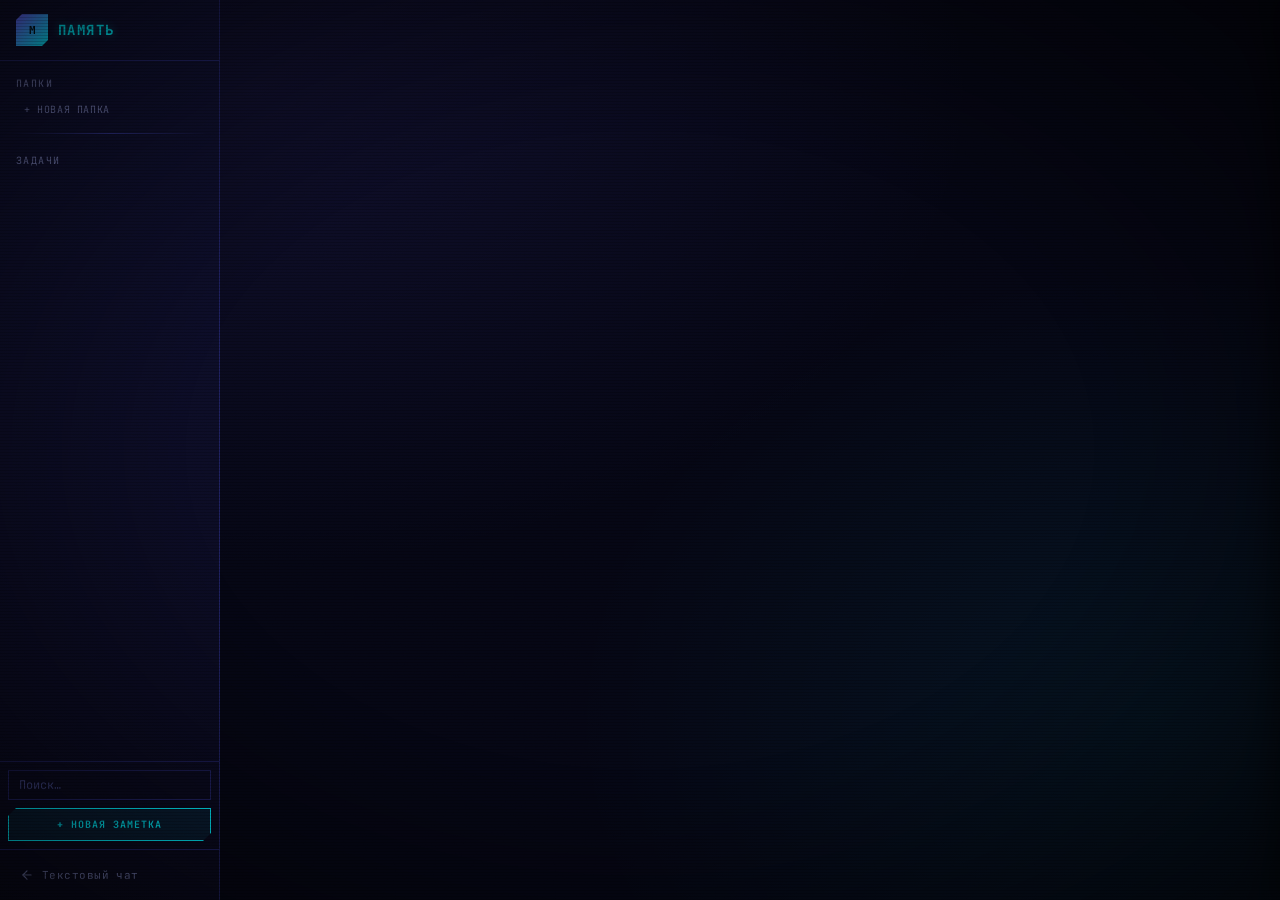
==== memory.html @ 77265d38 "Memory phase 2: /memory canvas page + user-defined folders Phase 2 UI: - memory.html: standalone /me" ====
<!DOCTYPE html>
<html lang="ru">
<head>
  <meta charset="UTF-8" />
  <meta name="viewport" content="width=device-width, initial-scale=1" />
  <script src="/auth-gate.js"></script>
  <title>CoS — Память</title>
  <link rel="preconnect" href="https://fonts.googleapis.com" />
  <link rel="preconnect" href="https://fonts.gstatic.com" crossorigin />
  <link href="https://fonts.googleapis.com/css2?family=JetBrains+Mono:wght@400;500;600&family=Space+Grotesk:wght@400;500;600;700&display=swap" rel="stylesheet" />
  <link rel="stylesheet" href="/styles.css" />
  <style>
    .memory-page { height: 100vh; overflow: hidden; }
    .mem-body { height: 100vh; }

    /* ── Сайдбар ── */
    .mem-nav { flex: 1; overflow-y: auto; padding: 6px; }
    .mem-section-title { font-family: var(--f-mono); font-size: 10px; letter-spacing: .14em; text-transform: uppercase; color: var(--ink-2); padding: 10px 10px 4px; }
    .mem-folder { display: flex; align-items: center; gap: 8px; padding: 7px 10px; cursor: pointer; font-family: var(--f-mono); font-size: 11px; color: var(--ink-1); border-left: 2px solid transparent; transition: background .1s, color .1s, border-color .1s; }
    .mem-folder:hover { background: rgba(107, 92, 255, .06); }
    .mem-folder.active { background: linear-gradient(90deg, rgba(0, 240, 255, .10), transparent 80%); border-left-color: var(--cyan); color: var(--cyan); }
    .mem-dot { width: 9px; height: 9px; border-radius: 50%; flex-shrink: 0; box-shadow: 0 0 6px currentColor; }
    .mem-folder-label { flex: 1; overflow: hidden; text-overflow: ellipsis; white-space: nowrap; }
    .mem-folder-count { color: var(--ink-2); font-size: 10px; }
    .mem-add-folder { margin: 4px 10px 2px; padding: 5px 8px; align-self: flex-start; font-family: var(--f-mono); font-size: 10px; letter-spacing: .06em; color: var(--ink-2); text-transform: uppercase; transition: color .15s; }
    .mem-add-folder:hover { color: var(--cyan); }
    .mem-task-list { display: none; flex-direction: column; }
    .mem-task-list.open { display: flex; }
    .mem-task-item { padding: 6px 10px 6px 28px; cursor: pointer; font-family: var(--f-mono); font-size: 11px; color: var(--ink-1); overflow: hidden; text-overflow: ellipsis; white-space: nowrap; }
    .mem-task-item:hover { background: rgba(0, 240, 255, .06); color: var(--cyan); }
    .mem-tools { border-top: 1px solid var(--line); display: flex; flex-direction: column; }
    #mem-search { margin: 8px; width: auto; }
    #mem-new { margin: 0 8px 8px; }

    /* ── Канвас ── */
    .main { position: relative; }
    #mem-canvas { width: 100%; height: 100%; display: block; cursor: grab; touch-action: none; }
    #mem-canvas.grabbing { cursor: grabbing; }
    .mem-edge { stroke: var(--line-2); stroke-width: 1; opacity: .5; }
    .mem-edge.dim { opacity: .08; }
    .mem-node { cursor: pointer; }
    .mem-node circle { filter: drop-shadow(0 0 3px currentColor); transition: r .1s; }
    .mem-node:hover circle { r: 14; }
    .mem-label { font-family: var(--f-mono); font-size: 13px; fill: var(--ink-1); pointer-events: none; paint-order: stroke; stroke: rgba(5, 6, 20, .85); stroke-width: 3px; }
    .mem-node:hover .mem-label { fill: var(--ink-0); font-weight: 700; }
    .mem-node.dim { opacity: .15; }
    .mem-node.hit circle { stroke: var(--cyan); stroke-width: 3; }
    .mem-empty { position: absolute; inset: 0; display: flex; align-items: center; justify-content: center; color: var(--ink-2); font-family: var(--f-mono); font-size: 13px; pointer-events: none; }
    .mem-empty[hidden] { display: none; }

    /* ── Мобильный гамбургер (сайдбар-drawer на узких экранах) ── */
    .mem-burger { display: none; }
    @media (max-width: 640px) {
      .mem-burger { display: flex; position: fixed; top: 10px; left: 10px; z-index: 201; width: 38px; height: 38px; align-items: center; justify-content: center; background: rgba(15, 16, 48, .92); border: 1px solid var(--line-2); color: var(--cyan); clip-path: polygon(8px 0, 100% 0, 100% calc(100% - 8px), calc(100% - 8px) 100%, 0 100%, 0 8px); }
      .mem-burger:hover { border-color: var(--cyan); box-shadow: 0 0 14px rgba(0, 240, 255, .2); }
    }

    /* ── Досье ── */
    .dossier-overlay { display: none; position: fixed; inset: 0; background: rgba(5, 6, 20, .6); z-index: 199; backdrop-filter: blur(2px); -webkit-backdrop-filter: blur(2px); }
    .dossier-overlay.open { display: block; }
    .dossier { position: fixed; top: 0; right: 0; bottom: 0; width: 380px; max-width: 92vw; z-index: 200; background: linear-gradient(180deg, rgba(15, 16, 48, .97), rgba(10, 10, 31, .98)); border-left: 1px solid var(--line-2); transform: translateX(100%); transition: transform .25s cubic-bezier(.4, 0, .2, 1); display: flex; flex-direction: column; box-shadow: -8px 0 32px rgba(0, 0, 0, .5); }
    .dossier.open { transform: translateX(0); }
    .dossier-head { display: flex; align-items: center; justify-content: space-between; padding: 14px 16px; border-bottom: 1px solid var(--line); }
    .dossier-head .t-hud { color: var(--cyan); }
    .dossier-body { flex: 1; overflow-y: auto; padding: 16px; }
    .dossier-field { margin-bottom: 14px; }
    .dossier-field label { display: block; font-family: var(--f-mono); font-size: 10px; letter-spacing: .12em; text-transform: uppercase; color: var(--ink-2); margin-bottom: 5px; }
    .dossier-field input, .dossier-field select, .dossier-field textarea { width: 100%; background: var(--bg-1); border: 1px solid var(--line); color: var(--ink-0); font-family: var(--f-mono); font-size: 12.5px; padding: 8px 10px; transition: border-color .2s; }
    .dossier-field input:focus, .dossier-field textarea:focus, .dossier-field select:focus { border-color: var(--cyan); outline: 0; }
    .dossier-field textarea { resize: vertical; min-height: 120px; line-height: 1.5; font-family: var(--f-display); font-size: 13.5px; }
    .dossier-field select option { background: var(--bg-2); color: var(--ink-0); }
    .mem-preview { background: rgba(5, 6, 20, .6); border: 1px solid var(--line); padding: 10px; min-height: 40px; font-family: var(--f-display); font-size: 13px; line-height: 1.6; color: var(--ink-1); white-space: pre-wrap; word-break: break-word; }
    .mem-link { color: var(--cyan); cursor: pointer; text-shadow: 0 0 6px rgba(0, 240, 255, .4); }
    .mem-link:hover { text-decoration: underline; }
    .mem-link.missing { color: var(--magenta); cursor: default; text-shadow: none; opacity: .7; }
    .dossier-dates { font-family: var(--f-mono); font-size: 10.5px; color: var(--ink-2); line-height: 1.7; border-top: 1px solid var(--line); padding-top: 10px; margin-top: 6px; }
    .dossier-actions { display: flex; gap: 8px; margin-top: 8px; }
    .dossier-actions .btn { flex: 1; justify-content: center; }
    .btn-danger { border-color: var(--magenta-dim); color: var(--magenta); }
    .btn-danger:hover { background: rgba(255, 46, 99, .1); border-color: var(--magenta); color: var(--magenta); box-shadow: 0 0 18px rgba(255, 46, 99, .2); }
    .dossier-close { width: 28px; height: 28px; display: flex; align-items: center; justify-content: center; color: var(--ink-2); font-family: var(--f-mono); font-size: 16px; }
    .dossier-close:hover { color: var(--magenta); }
  </style>
</head>
<body class="memory-page">
  <div class="crt-overlay"></div>
  <div class="vignette"></div>

  <button id="mem-burger" class="mem-burger" title="Меню">
    <svg width="18" height="18" viewBox="0 0 24 24" fill="none" stroke="currentColor" stroke-width="2" stroke-linecap="round">
      <line x1="3" y1="6" x2="21" y2="6" /><line x1="3" y1="12" x2="21" y2="12" /><line x1="3" y1="18" x2="21" y2="18" />
    </svg>
  </button>
  <div id="sidebar-backdrop" class="dossier-overlay"></div>

  <div class="app-body mem-body">
    <aside class="sidebar">
      <div class="sidebar-brand">
        <div class="logo">M</div>
        <div class="brand-text">ПАМЯТЬ</div>
      </div>
      <div class="mem-nav">
        <div class="mem-section-title">Папки</div>
        <div id="mem-folders"></div>
        <button id="mem-new-folder" class="mem-add-folder">+ Новая папка</button>
        <div class="divider" style="margin: 10px 6px"></div>
        <div class="mem-section-title">Задачи</div>
        <div id="mem-tasks"></div>
      </div>
      <div class="mem-tools">
        <input id="mem-search" class="settings-input" type="text" placeholder="Поиск…" autocomplete="off" />
        <button id="mem-new" class="new-chat-btn">+ Новая заметка</button>
      </div>
      <div class="sidebar-settings">
        <a href="/" class="sidebar-settings-link">
          <svg width="14" height="14" viewBox="0 0 24 24" fill="none" stroke="currentColor" stroke-width="2" stroke-linecap="round" stroke-linejoin="round">
            <path d="M19 12H5" /><path d="M12 19l-7-7 7-7" />
          </svg>
          Текстовый чат
        </a>
      </div>
    </aside>

    <main class="main">
      <svg id="mem-canvas" xmlns="http://www.w3.org/2000/svg" viewBox="0 0 1200 800">
        <g id="mem-edges"></g>
        <g id="mem-nodes"></g>
      </svg>
      <div id="mem-empty" class="mem-empty" hidden>Пока нет заметок. Нажми «+ Новая заметка».</div>
    </main>
  </div>

  <div id="dossier-overlay" class="dossier-overlay"></div>
  <aside id="dossier" class="dossier">
    <div class="dossier-head">
      <span id="dossier-label" class="t-hud">Заметка</span>
      <button id="dossier-close" class="dossier-close" title="Закрыть">✕</button>
    </div>
    <div id="dossier-body" class="dossier-body"></div>
  </aside>

  <script>
    "use strict";

    // ── Авторизованный fetch: auth-gate.js глобально патчит window.fetch и сам
    //    добавляет Authorization: Bearer. Здесь нужен только JSON-обёртка. ──
    const API = "";
    async function api(method, path, body) {
      const opts = { method, headers: { "Content-Type": "application/json" } };
      if (body !== undefined) opts.body = JSON.stringify(body);
      const res = await fetch(API + path, opts);
      return res.json();
    }

    // ── Цвет папки: автоген из хеша имени; без папки (null) — серый ──
    const NO_FOLDER_COLOR = "#6e74a8";
    function folderColor(name) {
      if (!name) return NO_FOLDER_COLOR;
      let hash = 0;
      for (let i = 0; i < name.length; i++) hash = name.charCodeAt(i) + ((hash << 5) - hash);
      const h = Math.abs(hash) % 360;
      return `hsl(${h}, 70%, 60%)`;
    }

    // ── Поле и параметры layout ──
    const W = 1200, H = 800, NODE_R = 10, K_CAT = 0.05;

    // ── Состояние ──
    let notes = [], links = [], tasks = [], folders = [];
    let pos = {};                              // id -> {x, y}
    let vb = { x: 0, y: 0, w: W, h: H };       // viewBox
    let activeFolder;                          // undefined=нет фильтра, null="Без папки", строка=папка
    let searchQuery = "";
    let currentNote = null, currentTask = null;
    let moved = 0, tweenRAF = null;
    const expanded = new Set();
    const localFolders = new Set();            // папки, созданные кнопкой, ещё без заметок

    // ── DOM ──
    const svg        = document.getElementById("mem-canvas");
    const edgesG     = document.getElementById("mem-edges");
    const nodesG     = document.getElementById("mem-nodes");
    const foldersEl  = document.getElementById("mem-folders");
    const tasksEl    = document.getElementById("mem-tasks");
    const searchEl   = document.getElementById("mem-search");
    const emptyEl    = document.getElementById("mem-empty");
    const dossier    = document.getElementById("dossier");
    const dossierOv  = document.getElementById("dossier-overlay");
    const dossierLbl = document.getElementById("dossier-label");
    const dossierBody = document.getElementById("dossier-body");

    const SVGNS = "http://www.w3.org/2000/svg";
    const byId = (id) => document.getElementById(id);
    const noteById = (id) => notes.find((n) => String(n.id) === String(id));
    function el(tag, attrs) {
      const e = document.createElementNS(SVGNS, tag);
      for (const k in attrs) e.setAttribute(k, attrs[k]);
      return e;
    }
    function escapeHtml(s) {
      return (s == null ? "" : String(s)).replace(/&/g, "&amp;").replace(/</g, "&lt;").replace(/>/g, "&gt;");
    }
    const escapeAttr = (s) => escapeHtml(s).replace(/"/g, "&quot;");
    function fmt(sec) {
      if (!sec) return "—";
      return new Date(sec * 1000).toLocaleString("ru-RU");
    }

    // ── Рёбра по [[wiki-ссылкам]]: target_id != null, оба конца активны, без дублей и петель ──
    function edgePairs() {
      const ids = new Set(notes.map((n) => String(n.id)));
      const seen = new Set(), out = [];
      links.forEach((l) => {
        if (l.target_id == null) return;
        const a = String(l.source_id), b = String(l.target_id);
        if (a === b || !ids.has(a) || !ids.has(b)) return;
        const key = a < b ? a + "-" + b : b + "-" + a;
        if (seen.has(key)) return;
        seen.add(key);
        out.push([a, b]);
      });
      return out;
    }

    // ── Force-layout (Fruchterman–Reingold + притяжение по категории) ──
    function relax(iters) {
      const n = notes.length;
      if (n === 0) return;
      const k = 0.9 * Math.sqrt((W * H) / n);
      let temp = W * 0.10;
      const edges = edgePairs();
      for (let it = 0; it < iters; it++) {
        const disp = {};
        notes.forEach((nd) => (disp[nd.id] = { x: 0, y: 0 }));

        // отталкивание всех пар: f = k^2 / d
        for (let i = 0; i < n; i++) {
          for (let j = i + 1; j < n; j++) {
            const a = notes[i].id, b = notes[j].id;
            let dx = pos[a].x - pos[b].x, dy = pos[a].y - pos[b].y;
            let d = Math.hypot(dx, dy) || 0.01;
            const f = (k * k) / d, ux = dx / d, uy = dy / d;
            disp[a].x += ux * f; disp[a].y += uy * f;
            disp[b].x -= ux * f; disp[b].y -= uy * f;
          }
        }
        // притяжение по рёбрам: f = d^2 / k
        for (const [a, b] of edges) {
          if (!pos[a] || !pos[b]) continue;
          let dx = pos[a].x - pos[b].x, dy = pos[a].y - pos[b].y;
          let d = Math.hypot(dx, dy) || 0.01;
          const f = (d * d) / k, ux = dx / d, uy = dy / d;
          disp[a].x -= ux * f; disp[a].y -= uy * f;
          disp[b].x += ux * f; disp[b].y += uy * f;
        }
        // притяжение к центроиду своей папки (null-папка группируется отдельно)
        const cent = {}, cnt = {};
        notes.forEach((nd) => {
          const c = nd.folder || "";
          if (!cent[c]) { cent[c] = { x: 0, y: 0 }; cnt[c] = 0; }
          cent[c].x += pos[nd.id].x; cent[c].y += pos[nd.id].y; cnt[c]++;
        });
        for (const c in cent) { cent[c].x /= cnt[c]; cent[c].y /= cnt[c]; }
        notes.forEach((nd) => {
          const c = nd.folder || "";
          disp[nd.id].x += (cent[c].x - pos[nd.id].x) * K_CAT;
          disp[nd.id].y += (cent[c].y - pos[nd.id].y) * K_CAT;
        });
        // сдвиг с ограничением шага (остывание)
        notes.forEach((nd) => {
          const dp = disp[nd.id], dl = Math.hypot(dp.x, dp.y) || 0.01;
          const s = Math.min(dl, temp);
          pos[nd.id].x += (dp.x / dl) * s;
          pos[nd.id].y += (dp.y / dl) * s;
        });
        temp *= 0.95;
      }
    }

    function startPos(nd) {
      const same = notes.filter((n) => (n.folder || null) === (nd.folder || null) && pos[n.id]);
      if (same.length) {
        const cx = same.reduce((s, n) => s + pos[n.id].x, 0) / same.length;
        const cy = same.reduce((s, n) => s + pos[n.id].y, 0) / same.length;
        return { x: cx + (Math.random() - 0.5) * 80, y: cy + (Math.random() - 0.5) * 80 };
      }
      return { x: W / 2 + (Math.random() - 0.5) * 120, y: H / 2 + (Math.random() - 0.5) * 120 };
    }

    // ── viewBox / камера ──
    function setViewBox() { svg.setAttribute("viewBox", vb.x + " " + vb.y + " " + vb.w + " " + vb.h); }
    function tweenTo(target, ms) {
      if (tweenRAF) cancelAnimationFrame(tweenRAF);
      const start = { ...vb }, t0 = performance.now();
      function step(t) {
        let p = Math.min(1, (t - t0) / ms);
        const e = p < 0.5 ? 2 * p * p : 1 - Math.pow(-2 * p + 2, 2) / 2; // easeInOutQuad
        vb.x = start.x + (target.x - start.x) * e;
        vb.y = start.y + (target.y - start.y) * e;
        vb.w = start.w + (target.w - start.w) * e;
        vb.h = start.h + (target.h - start.h) * e;
        setViewBox();
        if (p < 1) tweenRAF = requestAnimationFrame(step); else tweenRAF = null;
      }
      tweenRAF = requestAnimationFrame(step);
    }
    function fitTo(points, tween) {
      if (!points.length) { vb = { x: 0, y: 0, w: W, h: H }; setViewBox(); return; }
      let minX = Infinity, minY = Infinity, maxX = -Infinity, maxY = -Infinity;
      points.forEach((p) => {
        minX = Math.min(minX, p.x); minY = Math.min(minY, p.y);
        maxX = Math.max(maxX, p.x); maxY = Math.max(maxY, p.y);
      });
      const pad = 90;
      const w = Math.max(maxX - minX + pad * 2, 240);
      const h = Math.max(maxY - minY + pad * 2, 240);
      const cx = (minX + maxX) / 2, cy = (minY + maxY) / 2;
      const target = { x: cx - w / 2, y: cy - h / 2, w, h };
      if (tween) tweenTo(target, 320); else { vb = target; setViewBox(); }
    }
    const fitAll = (tween) => fitTo(notes.map((n) => pos[n.id]).filter(Boolean), tween);

    // ── Фокус по категории / поиск ──
    const matches = (nd) => ((nd.title || "") + " " + (nd.content || "")).toLowerCase().includes(searchQuery);
    // val: строка (папка) или null ("Без папки"). Повторный клик снимает фильтр.
    function focusFolder(val) {
      activeFolder = activeFolder === val ? undefined : val;
      renderSidebar();
      render();
      if (activeFolder !== undefined) {
        const ps = notes.filter((n) => (n.folder || null) === activeFolder).map((n) => pos[n.id]).filter(Boolean);
        if (ps.length) fitTo(ps, true);
      } else {
        fitAll(true);
      }
      closeSidebar();
    }

    // ── Рендер канваса ──
    function render() {
      edgesG.textContent = "";
      nodesG.textContent = "";
      const isDim = (nd) => (activeFolder !== undefined && (nd.folder || null) !== activeFolder) || (searchQuery && !matches(nd));
      const isHit = (nd) => searchQuery && matches(nd);

      edgePairs().forEach(([a, b]) => {
        if (!pos[a] || !pos[b]) return;
        const na = noteById(a), nb = noteById(b);
        const dim = (na && isDim(na)) || (nb && isDim(nb));
        edgesG.appendChild(el("line", {
          x1: pos[a].x, y1: pos[a].y, x2: pos[b].x, y2: pos[b].y,
          class: "mem-edge" + (dim ? " dim" : ""), "vector-effect": "non-scaling-stroke",
        }));
      });

      notes.forEach((nd) => {
        const p = pos[nd.id];
        if (!p) return;
        const color = folderColor(nd.folder);
        const g = el("g", {
          class: "mem-node" + (isDim(nd) ? " dim" : "") + (isHit(nd) ? " hit" : ""),
          transform: "translate(" + p.x + "," + p.y + ")",
        });
        g.dataset.id = nd.id;
        const c = el("circle", { r: NODE_R, fill: color, style: "color:" + color });
        const t = el("text", { x: NODE_R + 5, y: 4, class: "mem-label" });
        t.textContent = nd.title;
        g.appendChild(c);
        g.appendChild(t);
        g.addEventListener("click", (ev) => { ev.stopPropagation(); if (moved < 4) openNote(nd.id); });
        nodesG.appendChild(g);
      });
    }

    function updateEmpty() { emptyEl.hidden = notes.length > 0; }

    // ── Рендер сайдбара ──
    function renderSidebar() {
      // счётчики: по папкам + «без папки»
      const fc = {};
      let noFolderCount = 0;
      notes.forEach((n) => { if (n.folder) fc[n.folder] = (fc[n.folder] || 0) + 1; else noFolderCount++; });
      // полный список: папки из API/заметок + локально созданные кнопкой
      const all = new Set([...folders, ...localFolders, ...Object.keys(fc)]);
      const sorted = [...all].sort((a, b) => a.localeCompare(b, "ru"));

      foldersEl.textContent = "";
      sorted.forEach((name) => {
        const color = folderColor(name);
        const d = document.createElement("div");
        d.className = "mem-folder" + (activeFolder === name ? " active" : "");
        d.innerHTML =
          '<span class="mem-dot" style="background:' + color + ';color:' + color + '"></span>' +
          '<span class="mem-folder-label">' + escapeHtml(name) + "</span>" +
          '<span class="mem-folder-count">' + (fc[name] || 0) + "</span>";
        d.addEventListener("click", () => focusFolder(name));
        foldersEl.appendChild(d);
      });
      // «Без папки» (folder = null)
      const root = document.createElement("div");
      root.className = "mem-folder" + (activeFolder === null ? " active" : "");
      root.innerHTML =
        '<span class="mem-dot" style="background:' + NO_FOLDER_COLOR + ';color:' + NO_FOLDER_COLOR + '"></span>' +
        '<span class="mem-folder-label" style="color:var(--ink-2)">Без папки</span>' +
        '<span class="mem-folder-count">' + noFolderCount + "</span>";
      root.addEventListener("click", () => focusFolder(null));
      foldersEl.appendChild(root);

      tasksEl.textContent = "";
      [["active", "Tasks — active"], ["completed", "Tasks — completed"]].forEach(([st, label]) => {
        const list = tasks.filter((t) => t.status === st);
        const f = document.createElement("div");
        f.className = "mem-folder";
        f.innerHTML =
          '<span class="mem-folder-label" style="margin-left:2px">' + label + "</span>" +
          '<span class="mem-folder-count">' + list.length + "</span>";
        f.addEventListener("click", () => {
          if (expanded.has(st)) expanded.delete(st); else expanded.add(st);
          renderSidebar();
        });
        tasksEl.appendChild(f);

        const ul = document.createElement("div");
        ul.className = "mem-task-list" + (expanded.has(st) ? " open" : "");
        list.forEach((t) => {
          const it = document.createElement("div");
          it.className = "mem-task-item";
          it.textContent = t.title;
          it.title = t.title;
          it.addEventListener("click", () => openTask(t));
          ul.appendChild(it);
        });
        tasksEl.appendChild(ul);
      });
    }

    // ── Загрузка / обновление ──
    async function fetchData() {
      const [m, l, t, f] = await Promise.all([
        api("GET", "/api/memory"),
        api("GET", "/api/memory/links"),
        api("GET", "/api/tasks"),
        api("GET", "/api/memory/folders"),
      ]);
      notes = Array.isArray(m) ? m : [];
      links = Array.isArray(l) ? l : [];
      tasks = Array.isArray(t) ? t : [];
      folders = Array.isArray(f) ? f : [];
    }
    // mode: 'full' (рандом + 150 итераций), 'relax' (40 итераций от текущих),
    //       'none' (без пересчёта позиций)
    async function reload(mode) {
      await fetchData();
      Object.keys(pos).forEach((id) => { if (!noteById(id)) delete pos[id]; });
      if (mode === "full") pos = {};
      notes.forEach((nd) => {
        if (!pos[nd.id]) pos[nd.id] = mode === "full"
          ? { x: Math.random() * W, y: Math.random() * H }
          : startPos(nd);
      });
      if (mode === "full") relax(150);
      else if (mode === "relax") relax(40);
      render();
      renderSidebar();
      updateEmpty();
    }

    // ── Досье ──
    function openDossier() { dossierOv.classList.add("open"); dossier.classList.add("open"); }
    function closeDossier() { dossierOv.classList.remove("open"); dossier.classList.remove("open"); }

    function renderPreview(text) {
      return escapeHtml(text)
        .replace(/\[\[([^\]]+)\]\]/g, (m, inner) => {
          const title = inner.split("|")[0].trim();
          const found = notes.find((n) => n.title === title);
          const cls = found ? "mem-link" : "mem-link missing";
          const attr = found ? ' data-id="' + found.id + '"' : "";
          return '<span class="' + cls + '"' + attr + ">[[" + escapeHtml(inner) + "]]</span>";
        })
        .replace(/\n/g, "<br>");
    }

    function openNote(id) {
      const note = id == null ? null : noteById(id);
      currentNote = note;
      currentTask = null;
      dossierLbl.textContent = note ? "Заметка" : "Новая заметка";
      const folderVal = note && note.folder ? note.folder : "";
      const known = [...new Set([...folders, ...localFolders])].sort((a, b) => a.localeCompare(b, "ru"));
      const dlOpts = known.map((f) => '<option value="' + escapeAttr(f) + '"></option>').join("");
      dossierBody.innerHTML =
        '<div class="dossier-field"><label>Заголовок</label><input id="d-title" type="text" value="' + (note ? escapeAttr(note.title) : "") + '"></div>' +
        '<div class="dossier-field"><label>Папка</label><input id="d-folder" type="text" list="folder-options" placeholder="(без папки)" value="' + escapeAttr(folderVal) + '"><datalist id="folder-options">' + dlOpts + "</datalist></div>" +
        '<div class="dossier-field"><label>Содержимое (markdown, [[ссылки]])</label><textarea id="d-content">' + (note ? escapeHtml(note.content) : "") + "</textarea></div>" +
        '<div class="dossier-field"><label>Предпросмотр</label><div id="d-preview" class="mem-preview"></div></div>' +
        '<div class="dossier-actions"><button id="d-save" class="btn btn-primary">' + (note ? "Сохранить" : "Создать") + "</button>" +
        (note ? '<button id="d-del" class="btn btn-danger">Удалить</button>' : "") + "</div>" +
        (note ? '<div class="dossier-dates">Создано: ' + fmt(note.created_at) + "<br>Обновлено: " + fmt(note.updated_at) + "</div>" : "");

      const contentEl = byId("d-content"), prev = byId("d-preview");
      const upd = () => { prev.innerHTML = renderPreview(contentEl.value); };
      contentEl.addEventListener("input", upd);
      upd();
      prev.addEventListener("click", (ev) => {
        const a = ev.target.closest(".mem-link");
        if (a && a.dataset.id) openNote(Number(a.dataset.id));
      });
      byId("d-save").addEventListener("click", saveNote);
      if (note) byId("d-del").addEventListener("click", deleteNote);
      openDossier();
    }

    function openTask(t) {
      currentTask = t;
      currentNote = null;
      dossierLbl.textContent = "Задача";
      const sopts = ["active", "completed", "archived"]
        .map((s) => '<option value="' + s + '"' + (s === t.status ? " selected" : "") + ">" + s + "</option>").join("");
      dossierBody.innerHTML =
        '<div class="dossier-field"><label>Заголовок</label><input id="t-title" type="text" value="' + escapeAttr(t.title) + '"></div>' +
        '<div class="dossier-field"><label>Статус</label><select id="t-status">' + sopts + "</select></div>" +
        '<div class="dossier-field"><label>Контекст</label><textarea id="t-context">' + escapeHtml(t.context) + "</textarea></div>" +
        '<div class="dossier-field" id="t-outcome-wrap"><label>Итог</label><textarea id="t-outcome">' + escapeHtml(t.outcome) + "</textarea></div>" +
        '<div class="dossier-actions"><button id="t-save" class="btn btn-primary">Сохранить</button></div>' +
        '<div class="dossier-dates">Создано: ' + fmt(t.created_at) + "<br>Обновлено: " + fmt(t.updated_at) + "<br>Закрыто: " + fmt(t.closed_at) + "</div>";

      const statusEl = byId("t-status"), wrap = byId("t-outcome-wrap");
      const toggle = () => { wrap.style.display = statusEl.value === "active" ? "none" : "block"; };
      statusEl.addEventListener("change", toggle);
      toggle();
      byId("t-save").addEventListener("click", saveTask);
      closeSidebar();
      openDossier();
    }

    async function saveNote() {
      const title = byId("d-title").value.trim();
      if (!title) { alert("Заголовок обязателен"); return; }
      const payload = { title, folder: byId("d-folder").value, content: byId("d-content").value };
      const editing = !!currentNote;
      const r = editing
        ? await api("PATCH", "/api/memory/" + currentNote.id, payload)
        : await api("POST", "/api/memory", payload);
      if (r && r.error) {
        alert(r.error === "title_exists" ? "Заметка с таким заголовком уже существует" : "Ошибка: " + r.error);
        return;
      }
      closeDossier();
      await reload(editing ? "none" : "relax");
    }

    async function deleteNote() {
      if (!currentNote) return;
      if (!confirm("Удалить заметку «" + currentNote.title + "»? (мягкое удаление)")) return;
      await api("PATCH", "/api/memory/" + currentNote.id, { status: "inactive" });
      closeDossier();
      await reload("none");
    }

    async function saveTask() {
      const title = byId("t-title").value.trim();
      if (!title) { alert("Заголовок обязателен"); return; }
      const payload = {
        title, status: byId("t-status").value,
        context: byId("t-context").value, outcome: byId("t-outcome").value,
      };
      const r = await api("PATCH", "/api/tasks/" + currentTask.id, payload);
      if (r && r.error) { alert("Ошибка: " + r.error); return; }
      closeDossier();
      tasks = await api("GET", "/api/tasks");
      if (!Array.isArray(tasks)) tasks = [];
      renderSidebar();
    }

    // ── Пан / зум ──
    let panning = false, panStart = null, vbStart = null;
    svg.addEventListener("mousedown", (e) => {
      panning = true; moved = 0;
      panStart = { x: e.clientX, y: e.clientY };
      vbStart = { ...vb };
      svg.classList.add("grabbing");
    });
    window.addEventListener("mousemove", (e) => {
      if (!panning) return;
      const dx = e.clientX - panStart.x, dy = e.clientY - panStart.y;
      moved = Math.max(moved, Math.hypot(dx, dy));
      const rect = svg.getBoundingClientRect();
      vb.x = vbStart.x - (dx * vb.w) / rect.width;
      vb.y = vbStart.y - (dy * vb.h) / rect.height;
      setViewBox();
    });
    window.addEventListener("mouseup", () => { panning = false; svg.classList.remove("grabbing"); });
    svg.addEventListener("wheel", (e) => {
      e.preventDefault();
      const rect = svg.getBoundingClientRect();
      const fx = (e.clientX - rect.left) / rect.width, fy = (e.clientY - rect.top) / rect.height;
      const wx = vb.x + fx * vb.w, wy = vb.y + fy * vb.h;
      const ratio = vb.h / vb.w;
      let nw = vb.w * (e.deltaY > 0 ? 1.1 : 1 / 1.1);
      nw = Math.max(120, Math.min(8000, nw));
      vb.w = nw; vb.h = nw * ratio;
      vb.x = wx - fx * vb.w; vb.y = wy - fy * vb.h;
      setViewBox();
    }, { passive: false });

    // ── Прочие обработчики ──
    searchEl.addEventListener("input", () => { searchQuery = searchEl.value.trim().toLowerCase(); render(); });
    byId("mem-new").addEventListener("click", () => { closeSidebar(); openNote(null); });
    byId("mem-new-folder").addEventListener("click", () => {
      const name = (prompt("Имя новой папки:") || "").trim();
      if (!name) return;
      localFolders.add(name);   // в БД появится, когда сохранишь заметку в эту папку
      renderSidebar();
    });
    byId("dossier-close").addEventListener("click", closeDossier);
    dossierOv.addEventListener("click", closeDossier);
    window.addEventListener("keydown", (e) => { if (e.key === "Escape") { closeDossier(); closeSidebar(); } });

    // Мобильный сайдбар-drawer
    const sidebar = document.querySelector(".sidebar");
    const sidebarBackdrop = byId("sidebar-backdrop");
    function closeSidebar() { sidebar.classList.remove("open"); sidebarBackdrop.classList.remove("open"); }
    byId("mem-burger").addEventListener("click", () => {
      const open = sidebar.classList.toggle("open");
      sidebarBackdrop.classList.toggle("open", open);
    });
    sidebarBackdrop.addEventListener("click", closeSidebar);

    // ── Старт ──
    (async function init() {
      try {
        await reload("full");
        fitAll(false);
      } catch (err) {
        console.error("memory init failed", err);
      }
    })();
  </script>
</body>
</html>
---- styles.css ----
/* ═══════════════════════════════════════════════════════════════════════
   CoS // CYBERPUNK INTERFACE — full design system
   ═══════════════════════════════════════════════════════════════════════ */

:root {
  --bg-0: #050614;
  --bg-1: #0a0a1f;
  --bg-2: #0f1030;
  --bg-3: #161740;
  --line: #1f2160;
  --line-2: #2a2d7a;
  --cyan: #00f0ff;
  --cyan-dim: #0090a0;
  --magenta: #ff2e63;
  --magenta-dim: #a01a40;
  --yellow: #fcee0a;
  --violet: #6b5cff;
  --ink-0: #e8e9ff;
  --ink-1: #aab0e0;
  --ink-2: #6e74a8;
  --ink-3: #3e4380;
  --f-display: "Space Grotesk", "Inter", ui-sans-serif, sans-serif;
  --f-mono: "JetBrains Mono", ui-monospace, monospace;
  --scan-opacity: 0.18;
  --glitch-intensity: 1;
}

* { box-sizing: border-box; margin: 0; padding: 0; }
html, body { height: 100%; overflow: hidden; }
body {
  font-family: var(--f-display);
  background:
    radial-gradient(1200px 800px at 20% 10%, rgba(107,92,255,.10), transparent 60%),
    radial-gradient(900px 700px at 90% 80%, rgba(0,240,255,.06), transparent 65%),
    var(--bg-0);
  color: var(--ink-0);
}
button { font: inherit; color: inherit; background: none; border: 0; cursor: pointer; }
input, textarea { font: inherit; color: inherit; background: none; border: 0; outline: 0; }

/* ── CRT / vignette ───────────────────────────────────── */
.crt-overlay {
  position: fixed; inset: 0; pointer-events: none; z-index: 9999;
  mix-blend-mode: overlay;
}
.crt-overlay::before {
  content: ""; position: absolute; inset: 0;
  background: repeating-linear-gradient(to bottom,
    transparent 0px, transparent 2px,
    rgba(0,0,0, var(--scan-opacity)) 2px, rgba(0,0,0, var(--scan-opacity)) 3px);
}
.crt-overlay::after {
  content: ""; position: absolute; inset: 0;
  background-image: url("data:image/svg+xml;utf8,<svg xmlns='http://www.w3.org/2000/svg' width='160' height='160'><filter id='n'><feTurbulence type='fractalNoise' baseFrequency='0.9' numOctaves='2' stitchTiles='stitch'/></filter><rect width='100%' height='100%' filter='url(%23n)' opacity='1'/></svg>");
  opacity: 0.06; mix-blend-mode: overlay;
}
.vignette {
  position: fixed; inset: 0; pointer-events: none; z-index: 9998;
  background: radial-gradient(ellipse at center, transparent 50%, rgba(0,0,0,.6) 100%);
}

/* ── Angular blocks ───────────────────────────────────── */
.cut {
  --c: 12px;
  clip-path: polygon(var(--c) 0, 100% 0, 100% calc(100% - var(--c)), calc(100% - var(--c)) 100%, 0 100%, 0 var(--c));
}
.panel-cut {
  --c: 14px; position: relative; padding: 1px;
  background: linear-gradient(135deg, var(--line-2), var(--line) 40%, var(--line-2));
  clip-path: polygon(var(--c) 0, 100% 0, 100% calc(100% - var(--c)), calc(100% - var(--c)) 100%, 0 100%, 0 var(--c));
}
.panel-cut > .panel-inner {
  background: linear-gradient(180deg, rgba(15,16,48,.92), rgba(10,10,31,.92));
  clip-path: polygon(var(--c) 0, 100% 0, 100% calc(100% - var(--c)), calc(100% - var(--c)) 100%, 0 100%, 0 var(--c));
  height: 100%;
}

/* ── Runline ──────────────────────────────────────────── */
@keyframes runline-x { 0% { transform: translateX(-100%); } 100% { transform: translateX(100%); } }
.runline {
  position: absolute; left: 0; right: 0; height: 1px; overflow: hidden;
  background: linear-gradient(90deg, transparent, var(--cyan), transparent); opacity: .6;
}
.runline.top { top: 0; }
.runline::after {
  content: ""; position: absolute; inset: 0;
  background: linear-gradient(90deg, transparent 0%, var(--cyan) 50%, transparent 100%);
  animation: runline-x 3.6s linear infinite;
}

/* ── Type utilities ───────────────────────────────────── */
.mono { font-family: var(--f-mono); font-feature-settings: "ss01","zero"; letter-spacing: .02em; }
.t-display { font-family: var(--f-display); font-weight: 600; letter-spacing: -0.01em; }
.t-hud { font-family: var(--f-mono); font-size: 10px; color: var(--ink-2); letter-spacing: .14em; text-transform: uppercase; }
.t-meta { font-family: var(--f-mono); font-size: 10.5px; color: var(--ink-2); }

.glow-cyan { color: var(--cyan); text-shadow: 0 0 8px rgba(0,240,255,.6), 0 0 22px rgba(0,240,255,.25); }
.glow-magenta { color: var(--magenta); text-shadow: 0 0 8px rgba(255,46,99,.6); }

.glitch { position: relative; display: inline-block; }
.glitch::before, .glitch::after {
  content: attr(data-text); position: absolute; left: 0; top: 0; width: 100%;
  pointer-events: none; mix-blend-mode: screen;
}
.glitch::before { color: var(--magenta); transform: translate(calc(1.2px * var(--glitch-intensity)), 0); clip-path: inset(0 0 60% 0); opacity: .85; }
.glitch::after { color: var(--cyan); transform: translate(calc(-1.2px * var(--glitch-intensity)), 0); clip-path: inset(58% 0 0 0); opacity: .85; }

@keyframes flicker-text { 0%, 96%, 100% { opacity: 1 } 97% { opacity: .55 } 98% { opacity: 1 } 99% { opacity: .7 } }
.flicker { animation: flicker-text 5.4s infinite; }

/* ── Divider ──────────────────────────────────────────── */
.divider { height: 1px; background: linear-gradient(90deg, transparent, var(--line-2), transparent); }

/* ── Status pill ──────────────────────────────────────── */
.status-pill {
  display: inline-flex; align-items: center; gap: 6px; padding: 3px 8px;
  font-family: var(--f-mono); font-size: 9.5px; letter-spacing: .12em; text-transform: uppercase;
  background: rgba(0,240,255,.08); color: var(--cyan);
  border: 1px solid rgba(0,240,255,.35);
  clip-path: polygon(6px 0, 100% 0, 100% calc(100% - 6px), calc(100% - 6px) 100%, 0 100%, 0 6px);
}
.dot { width: 6px; height: 6px; background: currentColor; border-radius: 50%; box-shadow: 0 0 6px currentColor; }
@keyframes pulse-dot { 0%,100% { opacity:1; transform:scale(1) } 50% { opacity:.5; transform:scale(.7) } }
.dot-pulse { animation: pulse-dot 1.6s ease-in-out infinite; }

/* ── Buttons ──────────────────────────────────────────── */
.btn {
  position: relative; display: inline-flex; align-items: center; gap: 8px;
  padding: 9px 16px; background: transparent; color: var(--ink-0);
  font-family: var(--f-mono); font-size: 11px; letter-spacing: .10em; text-transform: uppercase;
  border: 1px solid var(--line-2);
  clip-path: polygon(8px 0, 100% 0, 100% calc(100% - 8px), calc(100% - 8px) 100%, 0 100%, 0 8px);
  transition: background .15s, color .15s, border-color .15s, box-shadow .15s;
}
.btn:hover { background: rgba(0,240,255,.08); border-color: var(--cyan); color: var(--cyan); box-shadow: 0 0 24px rgba(0,240,255,.15); }
.btn-primary { background: var(--cyan); color: #021016; border-color: var(--cyan); font-weight: 600; box-shadow: 0 0 18px rgba(0,240,255,.35); }
.btn-primary:hover { background: #5cf8ff; color: #021016; border-color: #5cf8ff; box-shadow: 0 0 30px rgba(0,240,255,.6); }
.btn-primary svg { stroke: #021016; fill: none; stroke-width: 1.8; }
.btn-ghost { border-color: var(--line); color: var(--ink-1); }

/* ── Scrollbar ────────────────────────────────────────── */
*::-webkit-scrollbar { width: 8px; height: 8px; }
*::-webkit-scrollbar-track { background: transparent; }
*::-webkit-scrollbar-thumb { background: var(--line-2); }
*::-webkit-scrollbar-thumb:hover { background: var(--cyan-dim); }

/* ═══════════════════════════════════════════════════════
   APP LAYOUT
   ═══════════════════════════════════════════════════════ */
.app-root { display: flex; flex-direction: column; height: 100%; position: relative; z-index: 1; }

/* ── TopBar ───────────────────────────────────────────── */
.topbar {
  height: 54px; flex-shrink: 0; position: relative;
  display: flex; align-items: center; padding: 0 22px; gap: 14px;
  background: linear-gradient(180deg, rgba(15,16,48,.7), rgba(10,10,31,.7));
  border-bottom: 1px solid var(--line);
}
.topbar-brand { display: flex; align-items: baseline; gap: 10px; }
.topbar-brand .title { font-size: 22px; letter-spacing: .04em; }
.topbar-brand .sub { font-size: 10px; color: var(--ink-2); }
.topbar-spacer { flex: 1; }
.topbar .clock { font-family: var(--f-mono); font-size: 11px; color: var(--ink-1); }

.topbar .model-select {
  appearance: none; -webkit-appearance: none;
  background: rgba(15,16,48,.8); border: 1px solid var(--line-2);
  padding: 4px 26px 4px 10px;
  font-family: var(--f-mono); font-size: 10px; letter-spacing: .06em;
  color: var(--ink-0); cursor: pointer;
  background-image: url("data:image/svg+xml;utf8,<svg xmlns='http://www.w3.org/2000/svg' width='12' height='12' viewBox='0 0 24 24' fill='none' stroke='%236e74a8' stroke-width='2.5' stroke-linecap='round' stroke-linejoin='round'><polyline points='6 9 12 15 18 9'/></svg>");
  background-repeat: no-repeat; background-position: right 8px center;
  transition: border-color .15s;
}
.topbar .model-select:hover { border-color: var(--cyan-dim); }
.topbar .model-select:focus { outline: none; border-color: var(--cyan); }
.topbar .model-select option { background: var(--bg-2); color: var(--ink-0); }

.token-compact {
  display: flex; align-items: center; gap: 10px;
  font-family: var(--f-mono); font-size: 10px; color: var(--ink-2);
  cursor: pointer; padding: 4px 10px;
  border: 1px solid var(--line); transition: border-color .15s;
}
.token-compact:hover { border-color: var(--line-2); }
.token-compact .tc-val { color: var(--ink-0); font-weight: 600; }
.token-compact .context-meter {
  width: 50px; height: 3px; background: var(--line); overflow: hidden;
}
.token-compact .context-meter-fill {
  height: 100%; background: var(--cyan); transition: width .4s, background .4s;
  box-shadow: 0 0 6px rgba(0,240,255,.5);
}
.token-compact .context-meter-fill.moderate { background: var(--yellow); box-shadow: 0 0 6px rgba(252,238,10,.5); }
.token-compact .context-meter-fill.high { background: var(--magenta); box-shadow: 0 0 6px rgba(255,46,99,.5); }

.cache-badge {
  display: inline-flex; align-items: center; gap: 3px;
  padding: 1px 5px; font-size: 9px; font-weight: 600;
  font-family: var(--f-mono); letter-spacing: .08em;
}
.cache-badge.hit { background: rgba(0,240,255,.10); color: var(--cyan); border: 1px solid rgba(0,240,255,.3); }
.cache-badge.miss { background: rgba(110,116,168,.08); color: var(--ink-2); border: 1px solid rgba(110,116,168,.3); }

/* ── Token details (expandable) ──────────────────────── */
.token-details {
  display: none; padding: 12px 22px; position: absolute; top: 54px; left: 0; right: 0;
  background: rgba(15,16,48,.95); border-bottom: 1px solid var(--line);
  font-family: var(--f-mono); font-size: 11px; color: var(--ink-0); z-index: 50;
}
.token-details.open { display: block; }
.token-details-grid { display: grid; grid-template-columns: 1fr 1fr 1fr; gap: 16px; }
.token-details-section h4 {
  font-size: 10px; text-transform: uppercase;
  letter-spacing: .12em; color: var(--ink-2); margin-bottom: 6px; font-family: var(--f-mono);
}
.token-row { display: flex; justify-content: space-between; padding: 2px 0; color: var(--ink-1); }
.token-row .val { font-weight: 600; font-variant-numeric: tabular-nums; color: var(--ink-0); }
.token-warning {
  margin-top: 8px; padding: 6px 10px;
  font-size: 10px; font-weight: 500; font-family: var(--f-mono); letter-spacing: .06em;
}
.token-warning.moderate { background: rgba(252,238,10,.08); color: var(--yellow); border: 1px solid rgba(252,238,10,.3); }
.token-warning.high { background: rgba(255,46,99,.08); color: var(--magenta); border: 1px solid rgba(255,46,99,.3); }

/* ── App body (below topbar) ─────────────────────────── */
.app-body { flex: 1; display: flex; min-height: 0; }

/* ── Sidebar ──────────────────────────────────────────── */
.sidebar {
  width: 220px; flex-shrink: 0;
  background: linear-gradient(180deg, rgba(15,16,48,.9), rgba(10,10,31,.95));
  border-right: 1px solid var(--line);
  display: flex; flex-direction: column;
}
.sidebar-brand {
  padding: 14px 16px; display: flex; align-items: center; gap: 10px;
  border-bottom: 1px solid var(--line);
}
.sidebar-brand .logo {
  width: 32px; height: 32px;
  background: linear-gradient(135deg, #6b5cff, #00f0ff);
  clip-path: polygon(6px 0, 100% 0, 100% calc(100% - 6px), calc(100% - 6px) 100%, 0 100%, 0 6px);
  display: flex; align-items: center; justify-content: center;
  color: #021016; font-weight: 700; font-family: var(--f-mono); font-size: 11px;
}
.sidebar-brand .brand-text {
  font-family: var(--f-mono); font-size: 14px; font-weight: 700; letter-spacing: .1em;
  color: var(--cyan); text-shadow: 0 0 8px rgba(0,240,255,.4);
}

.new-chat-btn {
  margin: 10px 10px 6px; border: 1px solid var(--cyan);
  background: rgba(0,240,255,.08); color: var(--cyan);
  font-family: var(--f-mono); font-size: 10px; font-weight: 600;
  letter-spacing: .10em; text-transform: uppercase;
  padding: 9px 12px;
  clip-path: polygon(8px 0, 100% 0, 100% calc(100% - 8px), calc(100% - 8px) 100%, 0 100%, 0 8px);
  display: flex; align-items: center; justify-content: center; gap: 6px;
  transition: background .15s, box-shadow .15s;
}
.new-chat-btn:hover { background: rgba(0,240,255,.15); box-shadow: 0 0 18px rgba(0,240,255,.25); }

.chat-list { flex: 1; overflow-y: auto; padding: 4px 6px; display: flex; flex-direction: column; gap: 1px; }
.chat-item {
  padding: 8px 10px; cursor: pointer;
  display: flex; align-items: center; gap: 6px;
  font-family: var(--f-mono); font-size: 11px; color: var(--ink-1);
  border-left: 2px solid transparent;
  transition: background .1s, color .1s, border-color .1s;
}
.chat-item:hover { background: rgba(107,92,255,.06); }
.chat-item.active {
  background: linear-gradient(90deg, rgba(0,240,255,.10), transparent 80%);
  border-left-color: var(--cyan); color: var(--cyan);
}

.chat-item-title { flex: 1; overflow: hidden; text-overflow: ellipsis; white-space: nowrap; }
.chat-item-actions { display: flex; gap: 2px; flex-shrink: 0; }

.icon-btn {
  width: 24px; height: 24px; border: 0; background: transparent;
  color: var(--ink-2); cursor: pointer;
  display: flex; align-items: center; justify-content: center; padding: 0;
  transition: background .1s, color .1s, opacity .15s;
}
.icon-btn:hover { background: rgba(0,240,255,.08); color: var(--ink-0); }

.pin-btn, .trash-btn { opacity: 0; }
.chat-item:hover .pin-btn, .chat-item:hover .trash-btn { opacity: 1; }
.trash-btn:hover { color: var(--magenta); }
.chat-item.pinned .pin-btn { opacity: 1; color: var(--yellow); }

/* ── Main area ────────────────────────────────────────── */
.main {
  flex: 1; min-width: 0;
  display: flex; flex-direction: column;
}

/* ── Session header ───────────────────────────────────── */
.session-header {
  display: flex; align-items: center; gap: 14px;
  padding: 20px 22px 8px;
}
.session-header .session-line {
  flex: 1; height: 1px;
  background: linear-gradient(90deg, var(--cyan), transparent);
}

/* ── Strategy gear & popover ─────────────────────────── */
.strategy-gear-btn {
  display: flex; align-items: center; justify-content: center;
  width: 28px; height: 28px;
  clip-path: polygon(6px 0, 100% 0, 100% calc(100% - 6px), calc(100% - 6px) 100%, 0 100%, 0 6px);
  color: var(--ink-2); transition: color .15s, background .15s;
  flex-shrink: 0;
}
.strategy-gear-btn:hover { color: var(--cyan); background: rgba(0,240,255,.08); }

.strategy-popover {
  display: none; position: absolute;
  right: 22px; top: 64px; z-index: 200;
  width: 300px; padding: 16px 18px;
  background: linear-gradient(180deg, rgba(15,16,48,.97), rgba(10,10,31,.97));
  border: 1px solid var(--line-2);
  clip-path: polygon(14px 0, 100% 0, 100% calc(100% - 14px), calc(100% - 14px) 100%, 0 100%, 0 14px);
  box-shadow: 0 8px 32px rgba(0,0,0,.55);
  font-size: 13px;
}
.strategy-popover.open { display: block; }

.strategy-popover-title {
  font-family: var(--f-mono); font-size: 10px; font-weight: 600;
  text-transform: uppercase; letter-spacing: .08em;
  color: var(--cyan); margin-bottom: 12px;
}

.strategy-section {
  padding: 8px 0;
  border-top: 1px solid var(--line);
}
.strategy-section:first-of-type { border-top: none; padding-top: 0; }

.strategy-row {
  display: flex; align-items: center; justify-content: space-between;
}

.strategy-name {
  font-family: var(--f-mono); font-size: 12px; font-weight: 500;
  color: var(--ink-1);
}

.strategy-param {
  display: flex; align-items: center; justify-content: space-between;
  margin-top: 6px; gap: 8px;
}

.strategy-param-label {
  font-size: 11px; color: var(--ink-2); white-space: nowrap;
}

.strategy-input {
  width: 64px; padding: 4px 6px;
  font-family: var(--f-mono); font-size: 12px;
  background: rgba(0,240,255,.04); color: var(--ink-0);
  border: 1px solid var(--line-2);
  clip-path: polygon(6px 0, 100% 0, 100% calc(100% - 6px), calc(100% - 6px) 100%, 0 100%, 0 6px);
  text-align: center; transition: border-color .15s;
}
.strategy-input:focus { border-color: var(--cyan-dim); }
.strategy-input.invalid { border-color: var(--magenta); }

/* Угловые тумблеры — только внутри попапа стратегий (не трогаем голос/настройки) */
.strategy-popover .wakeword-slider {
  border-radius: 0;
  clip-path: polygon(4px 0, 100% 0, 100% calc(100% - 4px), calc(100% - 4px) 100%, 0 100%, 0 4px);
}
.strategy-popover .wakeword-slider::before {
  border-radius: 0;
  clip-path: polygon(2px 0, 100% 0, 100% calc(100% - 2px), calc(100% - 2px) 100%, 0 100%, 0 2px);
}

/* ── Transcript ───────────────────────────────────────── */
#transcript {
  flex: 1; overflow-y: auto; padding: 8px 22px 16px;
  display: flex; flex-direction: column; gap: 18px;
  mask-image: linear-gradient(180deg, transparent 0, black 12px, black calc(100% - 6px), transparent 100%);
}

#empty {
  margin: auto; text-align: center;
  color: var(--ink-2); font-size: 14px; line-height: 1.6;
  font-family: var(--f-mono);
}
#empty strong {
  display: block; font-size: 22px;
  font-family: var(--f-display); font-weight: 600;
  color: var(--cyan);
  text-shadow: 0 0 8px rgba(0,240,255,.6), 0 0 22px rgba(0,240,255,.25);
  margin-bottom: 8px; letter-spacing: .04em;
}

/* ── Messages ─────────────────────────────────────────── */
.msg-wrap { display: flex; margin-bottom: 2px; }
.msg-wrap.user { justify-content: flex-end; flex-wrap: wrap; }
.msg-wrap.bot { gap: 10px; }

.msg-avatar {
  width: 30px; height: 36px; flex-shrink: 0; margin-top: 16px;
  position: relative;
}

.msg-meta {
  display: flex; gap: 10px; align-items: baseline; margin-bottom: 4px;
  font-family: var(--f-mono); font-size: 10px; letter-spacing: .06em;
}
.msg-meta .badge { color: var(--cyan); text-shadow: 0 0 6px rgba(0,240,255,.4); text-transform: uppercase; }
.msg-meta .time { color: var(--ink-3); }

.msg-body { min-width: 0; flex: 1; }

.msg {
  padding: 12px 16px;
  font-size: 14.5px; line-height: 1.55;
  word-wrap: break-word; animation: rise .25s ease;
  --c: 12px;
  clip-path: polygon(var(--c) 0, 100% 0, 100% calc(100% - var(--c)), calc(100% - var(--c)) 100%, 0 100%, 0 var(--c));
}
.msg.user { white-space: pre-wrap; }
@keyframes rise { from { opacity: 0; transform: translateY(8px); } to { opacity: 1; transform: translateY(0); } }

.msg.user {
  max-width: 62%;
  background: linear-gradient(135deg, #1c1f4f, #161740);
  border: 1px solid var(--line-2); color: var(--ink-0);
}
.msg.bot {
  background: linear-gradient(180deg, rgba(15,16,48,.75), rgba(10,10,31,.75));
  border: 1px solid var(--line); color: var(--ink-0);
}

/* markdown */
.msg.bot > *:first-child { margin-top: 0; }
.msg.bot > *:last-child { margin-bottom: 0; }
.msg.bot h1, .msg.bot h2, .msg.bot h3, .msg.bot h4, .msg.bot h5, .msg.bot h6 {
  font-family: var(--f-display); font-weight: 600; line-height: 1.3; margin: 12px 0 6px; color: var(--cyan);
}
.msg.bot h1 { font-size: 19px; } .msg.bot h2 { font-size: 17px; } .msg.bot h3 { font-size: 16px; }
.msg.bot h4, .msg.bot h5, .msg.bot h6 { font-size: 15px; }
.msg.bot p { margin: 6px 0; }
.msg.bot ul, .msg.bot ol { padding-left: 22px; margin: 6px 0; }
.msg.bot li { margin: 2px 0; }
.msg.bot strong { font-weight: 600; }
.msg.bot em { font-style: italic; color: var(--ink-1); }
.msg.bot a { color: var(--cyan); text-decoration: underline; }
.msg.bot hr { border: 0; border-top: 1px solid var(--line); margin: 10px 0; }
.msg.bot blockquote { border-left: 3px solid var(--violet); padding-left: 12px; margin: 6px 0; color: var(--ink-1); }
.msg.bot code {
  background: rgba(0,240,255,.06); padding: 1px 6px; border-radius: 3px;
  font-family: var(--f-mono); font-size: 13px; color: var(--cyan);
}
.msg.bot pre {
  background: rgba(5,6,20,.6); border: 1px solid var(--line);
  padding: 10px 12px; overflow-x: auto; margin: 8px 0;
}
.msg.bot pre code { background: none; padding: 0; color: var(--ink-0); }
.msg.bot table { border-collapse: collapse; margin: 8px 0; font-size: 13px; font-family: var(--f-mono); display: block; overflow-x: auto; }
.msg.bot th, .msg.bot td { border: 1px solid var(--line); padding: 6px 10px; text-align: left; }
.msg.bot th { background: rgba(0,240,255,.06); font-weight: 600; color: var(--cyan); }

/* typing dots */
.dots { display: inline-flex; gap: 5px; padding: 4px 2px; }
.dots span {
  width: 7px; height: 7px; border-radius: 50%;
  background: var(--cyan); animation: blink 1.2s infinite ease-in-out;
  box-shadow: 0 0 6px rgba(0,240,255,.5);
}
.dots span:nth-child(2) { animation-delay: .2s; }
.dots span:nth-child(3) { animation-delay: .4s; }
@keyframes blink { 0%, 80%, 100% { opacity: .25; } 40% { opacity: 1; } }

/* ── Composer ─────────────────────────────────────────── */
#composer { padding: 0 22px 18px; border-top: 1px solid var(--line); position: relative; background: linear-gradient(180deg, rgba(10,10,31,0), rgba(10,10,31,.6)); }

.quick-actions {
  display: flex; gap: 8px; padding: 12px 0 10px; flex-wrap: wrap;
}
.quick-action {
  padding: 7px 12px; background: rgba(107,92,255,.08);
  border: 1px solid rgba(107,92,255,.35);
  color: var(--ink-0); font-family: var(--f-mono); font-size: 10px; letter-spacing: .04em;
  clip-path: polygon(6px 0, 100% 0, 100% calc(100% - 6px), calc(100% - 6px) 100%, 0 100%, 0 6px);
  display: inline-flex; align-items: center; gap: 6px;
  white-space: nowrap; transition: background .15s, border-color .15s;
}
.quick-action:hover { background: rgba(107,92,255,.15); border-color: rgba(107,92,255,.6); }

.composer-row {
  display: flex; align-items: center; gap: 10px;
  background: rgba(5,6,20,.7); border: 1px solid var(--line-2);
  padding: 10px 12px 10px 16px;
  clip-path: polygon(14px 0, 100% 0, 100% calc(100% - 14px), calc(100% - 14px) 100%, 0 100%, 0 14px);
  transition: border-color .25s;
}
.composer-row:focus-within { border-color: var(--cyan); }
.composer-row .prompt-prefix {
  font-family: var(--f-mono); font-size: 12px; color: var(--ink-3);
}
.composer-row #input {
  flex: 1; resize: none; font-family: var(--f-display); font-size: 14.5px;
  line-height: 1.5; color: var(--ink-0); max-height: 160px; padding: 6px 0;
}
.composer-row #input::placeholder { color: var(--ink-3); font-family: var(--f-mono); font-size: 12px; }

.voice-link-inline {
  width: 34px; height: 34px; flex-shrink: 0;
  display: flex; align-items: center; justify-content: center;
  color: var(--ink-1); border: 1px solid var(--line-2);
  clip-path: polygon(6px 0, 100% 0, 100% calc(100% - 6px), calc(100% - 6px) 100%, 0 100%, 0 6px);
  text-decoration: none; transition: color .15s, border-color .15s, background .15s;
}
.voice-link-inline:hover { color: var(--cyan); border-color: var(--cyan); background: rgba(0,240,255,.10); }

.composer-hint {
  padding: 6px 0 0;
  font-family: var(--f-mono); font-size: 10px; color: var(--ink-3); letter-spacing: .06em;
}

/* ── Ghost placeholder (animated) ─────────────────────── */
#ghost {
  position: absolute; left: 0; top: 50%; transform: translateY(-50%);
  color: var(--ink-3); font-family: var(--f-mono); font-size: 12px;
  pointer-events: none; white-space: nowrap;
  overflow: hidden; text-overflow: ellipsis; max-width: 100%;
  transition: opacity .35s ease, filter .35s ease, transform .35s ease;
}
#ghost.swap { opacity: 0; filter: blur(10px); transform: translateY(-30%); }
#ghost.hide { opacity: 0; }

/* ═══════════════════════════════════════════════════════
   VOICE PAGE — body.voice-page
   ═══════════════════════════════════════════════════════ */
body.voice-page { display: flex; flex-direction: column; }

.header {
  flex-shrink: 0; display: flex; align-items: center;
  justify-content: space-between; padding: 12px 20px;
  border-bottom: 1px solid var(--line);
  background: linear-gradient(180deg, rgba(15,16,48,.7), rgba(10,10,31,.7));
  position: relative;
}
.back-link {
  color: var(--ink-1); text-decoration: none;
  font-family: var(--f-mono); font-size: 12px; font-weight: 500; letter-spacing: .06em;
  display: flex; align-items: center; gap: 6px; transition: color .15s;
}
.back-link:hover { color: var(--cyan); }
.header-title {
  font-family: var(--f-display); font-size: 16px; font-weight: 600;
  color: var(--cyan); text-shadow: 0 0 8px rgba(0,240,255,.4);
  position: absolute; left: 50%; transform: translateX(-50%);
}
.clear-btn {
  border: 0; background: transparent; color: var(--ink-2);
  font-family: var(--f-mono); font-size: 11px; letter-spacing: .06em;
  cursor: pointer; padding: 4px 8px; transition: background .15s, color .15s;
}
.clear-btn:hover { background: rgba(255,46,99,.08); color: var(--magenta); }

body.voice-page #transcript {
  flex: 1; max-width: 700px; width: 100%; margin: 0 auto;
  padding: 24px 20px 16px; gap: 14px; overflow-y: auto;
  display: flex; flex-direction: column;
}
body.voice-page #empty strong { font-size: 18px; }
body.voice-page .msg { max-width: 85%; }

.controls {
  flex-shrink: 0; display: flex; flex-direction: column;
  align-items: center; gap: 10px; padding: 16px 20px 28px;
  background: linear-gradient(180deg, rgba(10,10,31,0), rgba(15,16,48,.4));
  border-top: 1px solid var(--line);
}

.holo-container { position: relative; margin: 0 auto; }

#status {
  font-family: var(--f-mono); font-size: 12px; letter-spacing: .06em;
  color: var(--ink-2); min-height: 20px; transition: color .2s;
}
#status.error { color: var(--magenta); }

#live-text {
  font-family: var(--f-mono); font-size: 12px;
  color: var(--cyan); min-height: 18px;
  max-width: 400px; text-align: center; opacity: .7;
}

.mic-btn {
  width: 72px; height: 72px; border: 0;
  clip-path: polygon(14px 0, 100% 0, 100% calc(100% - 14px), calc(100% - 14px) 100%, 0 100%, 0 14px);
  background: var(--cyan); color: #021016;
  cursor: pointer; display: flex; align-items: center; justify-content: center;
  transition: background .2s, transform .1s, filter .3s;
}
.mic-btn:hover:not(:disabled) { background: #5cf8ff; }
.mic-btn:active:not(:disabled) { transform: scale(.94); }
.mic-btn:disabled { background: var(--line); color: var(--ink-3); cursor: default; filter: none; }
.mic-btn.listening { background: var(--cyan); animation: glow-pulse 2s infinite; }
@keyframes glow-pulse {
  0%, 100% { filter: drop-shadow(0 0 4px rgba(0,240,255,.4)); }
  50% { filter: drop-shadow(0 0 20px rgba(0,240,255,.7)); }
}
.mic-btn.processing svg { display: none; }
.mic-btn.processing::after {
  content: ""; width: 24px; height: 24px;
  border: 3px solid rgba(0,240,255,.3); border-top-color: var(--cyan);
  border-radius: 50%; animation: spin .8s linear infinite;
}
@keyframes spin { to { transform: rotate(360deg); } }

.hint { font-family: var(--f-mono); font-size: 11px; color: var(--ink-3); letter-spacing: .06em; }

.text-input-row { display: none; gap: 8px; width: 100%; max-width: 500px; }
#voice-text-input {
  flex: 1; padding: 12px 16px; border: 1px solid var(--line-2);
  clip-path: polygon(12px 0, 100% 0, 100% calc(100% - 12px), calc(100% - 12px) 100%, 0 100%, 0 12px);
  font-family: var(--f-display); font-size: 14.5px;
  background: rgba(5,6,20,.7); color: var(--ink-0); outline: none; transition: border-color .15s;
}
#voice-text-input:focus { border-color: var(--cyan); }
#voice-text-input::placeholder { color: var(--ink-3); }

.send-btn {
  width: 48px; height: 48px; border: 0;
  clip-path: polygon(8px 0, 100% 0, 100% calc(100% - 8px), calc(100% - 8px) 100%, 0 100%, 0 8px);
  background: var(--cyan); color: #021016;
  cursor: pointer; display: flex; align-items: center; justify-content: center;
  flex-shrink: 0; transition: background .15s;
}
.send-btn:hover { background: #5cf8ff; }
.send-btn:disabled { background: var(--line); color: var(--ink-3); cursor: default; }

/* ── Hamburger ────────────────────────────────────────── */
.hamburger {
  display: none;
  flex-direction: column; justify-content: center; gap: 5px;
  width: 36px; height: 36px; padding: 8px;
  background: transparent; border: 0; cursor: pointer; flex-shrink: 0;
}
.hamburger span {
  display: block; width: 100%; height: 2px; border-radius: 1px;
  background: var(--ink-1); transition: transform .2s, opacity .2s;
}
.hamburger:hover span { background: var(--cyan); }

/* ── Drawer overlay ──────────────────────────────────── */
.drawer-overlay {
  display: none; position: fixed; inset: 0;
  background: rgba(5,6,20,.75); z-index: 199;
  backdrop-filter: blur(2px); -webkit-backdrop-filter: blur(2px);
}
.drawer-overlay.open { display: block; }

/* ── Sidebar model (hidden on desktop) ───────────────── */
.sidebar-model-wrap { display: none; }
.sidebar-model-wrap .model-select { width: 100%; padding: 8px 30px 8px 10px; }

/* ── Send button text ────────────────────────────────── */
.send-text { white-space: nowrap; }

/* ═══════════════════════════════════════════════════════
   WAKE WORD
   ═══════════════════════════════════════════════════════ */

/* ── Inline button (text page) ── */
.wakeword-btn-inline {
  position: relative;
  display: flex; align-items: center; justify-content: center;
  width: 32px; height: 32px; border-radius: 50%;
  background: transparent; border: 1px solid var(--line);
  color: var(--ink-2); cursor: pointer; transition: all .25s;
}
.wakeword-btn-inline:hover { border-color: var(--cyan-dim); color: var(--cyan-dim); }
.wakeword-btn-inline.active { border-color: var(--cyan); color: var(--cyan); }
.ww-dot {
  position: absolute; top: 2px; right: 2px;
  width: 6px; height: 6px; border-radius: 50%;
  background: var(--ink-3); transition: background .25s;
}
.ww-dot.pulse {
  background: var(--cyan);
  box-shadow: 0 0 6px var(--cyan);
  animation: ww-pulse 2s infinite;
}
@keyframes ww-pulse {
  0%, 100% { opacity: 1; }
  50% { opacity: .4; }
}

/* ── Popup (text page) ── */
.wakeword-popup {
  display: none; position: absolute; bottom: calc(100% + 8px); right: 60px;
  background: var(--bg-2); border: 1px solid var(--line-2);
  padding: 10px 12px; min-width: 240px; z-index: 90;
  font-family: var(--f-mono); font-size: 11px; color: var(--ink-1);
  clip-path: polygon(8px 0, 100% 0, 100% calc(100% - 8px), calc(100% - 8px) 100%, 0 100%, 0 8px);
}
.wakeword-popup.open { display: block; }
.wakeword-popup-header {
  display: flex; align-items: center; justify-content: space-between;
  margin-bottom: 8px; font-size: 10px; text-transform: uppercase;
  letter-spacing: .08em; color: var(--ink-2);
}
.wakeword-popup-body { display: flex; gap: 6px; }
.wakeword-popup-hint {
  margin-top: 6px; font-size: 9px; color: var(--cyan-dim);
  min-height: 12px;
}

/* ── Toggle switch ── */
.wakeword-switch {
  position: relative; width: 32px; height: 16px; display: inline-block;
}
.wakeword-switch input { opacity: 0; width: 0; height: 0; }
.wakeword-slider {
  position: absolute; inset: 0; border-radius: 8px; cursor: pointer;
  background: var(--bg-3); border: 1px solid var(--line);
  transition: all .25s;
}
.wakeword-slider::before {
  content: ""; position: absolute; width: 10px; height: 10px;
  left: 2px; top: 2px; border-radius: 50%;
  background: var(--ink-3); transition: all .25s;
}
.wakeword-switch input:checked + .wakeword-slider {
  background: rgba(0,240,255,.15); border-color: var(--cyan);
}
.wakeword-switch input:checked + .wakeword-slider::before {
  background: var(--cyan); transform: translateX(16px);
  box-shadow: 0 0 6px var(--cyan);
}

/* ── Shared input / save ── */
.wakeword-input {
  flex: 1; background: var(--bg-1); border: 1px solid var(--line);
  color: var(--ink-0); font-family: var(--f-mono); font-size: 11px;
  padding: 5px 8px; outline: none; transition: border-color .2s;
}
.wakeword-input:focus { border-color: var(--cyan-dim); }
.wakeword-save {
  background: rgba(0,240,255,.12); border: 1px solid var(--cyan-dim);
  color: var(--cyan); font-family: var(--f-mono); font-size: 10px;
  padding: 4px 10px; cursor: pointer; text-transform: uppercase;
  letter-spacing: .06em; transition: all .2s;
}
.wakeword-save:hover { background: rgba(0,240,255,.22); }

/* ── Bar (voice page) ── */
.wakeword-bar {
  display: flex; align-items: center; gap: 8px;
  margin-top: 4px; padding: 4px 0;
  font-family: var(--f-mono); font-size: 10px; color: var(--ink-2);
}
.wakeword-bar.active .wakeword-label { color: var(--cyan-dim); }
.wakeword-toggle {
  display: flex; align-items: center; justify-content: center;
  width: 28px; height: 28px; border-radius: 50%;
  background: transparent; border: 1px solid var(--line);
  color: var(--ink-3); cursor: pointer; transition: all .25s;
}
.wakeword-toggle:hover { border-color: var(--cyan-dim); color: var(--cyan-dim); }
.wakeword-toggle.active {
  border-color: var(--cyan); color: var(--cyan);
  box-shadow: 0 0 8px rgba(0,240,255,.2);
  animation: ww-pulse 2s infinite;
}
.wakeword-label { letter-spacing: .04em; }
.wakeword-edit-btn {
  background: none; border: none; color: var(--ink-3);
  cursor: pointer; padding: 4px; transition: color .2s;
}
.wakeword-edit-btn:hover { color: var(--ink-1); }

/* ── Settings dropdown (voice page) ── */
.wakeword-settings {
  display: none; padding: 6px 0; gap: 4px;
  flex-direction: column;
}
.wakeword-settings.open { display: flex; }
.wakeword-settings-label {
  font-family: var(--f-mono); font-size: 9px;
  text-transform: uppercase; letter-spacing: .08em; color: var(--ink-3);
}
.wakeword-settings-row { display: flex; gap: 6px; max-width: 280px; }

/* ═══════════════════════════════════════════════════════
   SETTINGS PAGE — body.settings-page
   ═══════════════════════════════════════════════════════ */
body.settings-page { display: flex; flex-direction: column; }

.settings-header {
  flex-shrink: 0; display: flex; align-items: center;
  justify-content: space-between; padding: 12px 20px;
  border-bottom: 1px solid var(--line);
  background: linear-gradient(180deg, rgba(15,16,48,.7), rgba(10,10,31,.7));
  position: relative;
}

.settings-scroll {
  flex: 1; overflow-y: auto; padding: 24px 20px 40px;
}

.settings-container {
  max-width: 680px; width: 100%; margin: 0 auto;
  display: flex; flex-direction: column; gap: 20px;
}

.settings-card {
  background: linear-gradient(180deg, rgba(15,16,48,.75), rgba(10,10,31,.75));
  border: 1px solid var(--line);
  padding: 20px 24px;
  clip-path: polygon(12px 0, 100% 0, 100% calc(100% - 12px), calc(100% - 12px) 100%, 0 100%, 0 12px);
}

.settings-card-title {
  font-family: var(--f-mono); font-size: 11px; font-weight: 600;
  text-transform: uppercase; letter-spacing: .12em;
  color: var(--cyan); margin-bottom: 16px;
  display: flex; align-items: center; gap: 8px;
  text-shadow: 0 0 8px rgba(0,240,255,.3);
}
.settings-card-title svg { stroke: var(--cyan); flex-shrink: 0; }

.settings-row {
  display: flex; align-items: center; justify-content: space-between;
  padding: 10px 0; border-bottom: 1px solid var(--line);
}
.settings-row:last-child { border-bottom: none; }

.settings-label {
  font-family: var(--f-mono); font-size: 12px;
  color: var(--ink-1); letter-spacing: .04em; flex-shrink: 0;
}

.settings-control {
  display: flex; align-items: center; gap: 8px;
}

.settings-input {
  background: var(--bg-1); border: 1px solid var(--line);
  color: var(--ink-0); font-family: var(--f-mono); font-size: 12px;
  padding: 6px 10px; width: 180px; transition: border-color .2s;
}
.settings-input:focus { border-color: var(--cyan-dim); }
.settings-input::placeholder { color: var(--ink-3); }

.settings-select {
  appearance: none; -webkit-appearance: none;
  background: var(--bg-1); border: 1px solid var(--line);
  color: var(--ink-0); font-family: var(--f-mono); font-size: 11px;
  padding: 6px 28px 6px 10px; cursor: pointer;
  letter-spacing: .04em; transition: border-color .2s;
  background-image: url("data:image/svg+xml;utf8,<svg xmlns='http://www.w3.org/2000/svg' width='12' height='12' viewBox='0 0 24 24' fill='none' stroke='%236e74a8' stroke-width='2.5' stroke-linecap='round' stroke-linejoin='round'><polyline points='6 9 12 15 18 9'/></svg>");
  background-repeat: no-repeat; background-position: right 8px center;
}
.settings-select:hover { border-color: var(--cyan-dim); }
.settings-select:focus { outline: none; border-color: var(--cyan); }
.settings-select option { background: var(--bg-2); color: var(--ink-0); }

/* ── Radio buttons ── */
.settings-radio-group {
  display: flex; flex-direction: column; gap: 8px;
}

.settings-radio {
  display: flex; align-items: flex-start; gap: 10px;
  padding: 12px 14px; cursor: pointer;
  border: 1px solid var(--line);
  transition: border-color .2s, background .2s;
}
.settings-radio:hover { border-color: var(--line-2); background: rgba(107,92,255,.04); }
.settings-radio input { display: none; }

.settings-radio-dot {
  width: 14px; height: 14px; flex-shrink: 0; margin-top: 1px;
  border: 2px solid var(--line-2); border-radius: 50%;
  position: relative; transition: border-color .2s;
}
.settings-radio-dot::after {
  content: ""; position: absolute; inset: 2px;
  border-radius: 50%; background: var(--cyan);
  transform: scale(0); transition: transform .15s;
}
.settings-radio input:checked ~ .settings-radio-dot {
  border-color: var(--cyan);
}
.settings-radio input:checked ~ .settings-radio-dot::after {
  transform: scale(1); box-shadow: 0 0 6px var(--cyan);
}
.settings-radio input:checked ~ .settings-radio-label .settings-radio-name {
  color: var(--cyan);
}

.settings-radio-label { display: flex; flex-direction: column; gap: 2px; }
.settings-radio-name {
  font-family: var(--f-mono); font-size: 12px; font-weight: 600;
  color: var(--ink-0); letter-spacing: .04em; transition: color .2s;
}
.settings-radio-desc {
  font-family: var(--f-mono); font-size: 10px;
  color: var(--ink-2); line-height: 1.4;
}

/* ── Usage stats ── */
.usage-total-grid {
  display: grid; grid-template-columns: repeat(5, 1fr); gap: 12px;
}

.usage-stat {
  display: flex; flex-direction: column; align-items: center; gap: 4px;
  padding: 10px 6px;
  background: rgba(0,240,255,.04); border: 1px solid var(--line);
}
.usage-stat-val {
  font-family: var(--f-mono); font-size: 16px; font-weight: 600;
  color: var(--ink-0); font-variant-numeric: tabular-nums;
}
.usage-stat-label {
  font-family: var(--f-mono); font-size: 9px;
  text-transform: uppercase; letter-spacing: .08em; color: var(--ink-2);
}

.settings-subtitle {
  font-family: var(--f-mono); font-size: 10px; font-weight: 600;
  text-transform: uppercase; letter-spacing: .10em;
  color: var(--ink-2); margin: 16px 0 8px;
}

.usage-table {
  width: 100%; border-collapse: collapse;
  font-family: var(--f-mono); font-size: 11px;
}
.usage-table th {
  text-align: left; padding: 6px 10px;
  font-size: 9px; text-transform: uppercase; letter-spacing: .08em;
  color: var(--cyan); background: rgba(0,240,255,.06);
  border: 1px solid var(--line); font-weight: 600;
}
.usage-table td {
  padding: 6px 10px; border: 1px solid var(--line);
  color: var(--ink-1); font-variant-numeric: tabular-nums;
}
.usage-table .model-name {
  color: var(--ink-0); font-weight: 500;
}

.usage-empty, .usage-loading {
  font-family: var(--f-mono); font-size: 11px;
  color: var(--ink-3); padding: 12px 0; text-align: center;
}

/* ── Sidebar settings link ── */
.sidebar-settings {
  margin-top: auto; padding: 10px;
  border-top: 1px solid var(--line);
}
.sidebar-settings-link {
  display: flex; align-items: center; gap: 8px;
  padding: 8px 10px; color: var(--ink-2);
  font-family: var(--f-mono); font-size: 11px;
  letter-spacing: .04em; text-decoration: none;
  transition: color .15s, background .15s;
}
.sidebar-settings-link:hover { color: var(--cyan); background: rgba(0,240,255,.06); }
.sidebar-settings-link svg { flex-shrink: 0; }

/* ═══════════════════════════════════════════════════════
   RESPONSIVE — mobile ≤640px
   ═══════════════════════════════════════════════════════ */
@media (max-width: 640px) {
  /* ── TopBar ── */
  .topbar { padding: 0 10px; gap: 8px; height: 48px; }
  .topbar-brand .title { font-size: 18px; }
  .topbar-brand .sub { display: none; }
  .topbar-brand { gap: 0; }
  .topbar .model-select { display: none; }
  .token-compact { display: none; }
  .topbar .clock { display: none; }
  .hamburger { display: flex; }
  .status-pill { font-size: 8px; padding: 2px 6px; gap: 4px; letter-spacing: .08em; }

  /* ── Token details (if opened) ── */
  .token-details { top: 48px; padding: 10px 12px; }
  .token-details-grid { grid-template-columns: 1fr; gap: 10px; }

  /* ── Sidebar → drawer ── */
  .sidebar {
    position: fixed; top: 0; bottom: 0;
    left: -280px;
    width: 280px; z-index: 200;
    transition: left .25s cubic-bezier(.4,0,.2,1);
    border-right-color: var(--line-2);
  }
  .sidebar.open { left: 0; }
  .sidebar-model-wrap { display: block; padding: 0 10px 6px; }

  /* ── Session header ── */
  .session-header { padding: 10px 12px 6px; gap: 8px; }
  .session-header .session-line { display: none; }
  .session-header .t-hud { display: none; }
  .session-header .t-display { font-size: 12px !important; }

  /* ── Strategy popover ── */
  .strategy-popover { right: 10px; left: 10px; width: auto; }

  /* ── Transcript ── */
  #transcript { padding: 4px 10px 10px; gap: 12px; }

  /* ── Messages ── */
  .msg { padding: 10px 12px; font-size: 13.5px; --c: 8px; }
  .msg.user { max-width: 85%; }
  .msg-avatar { width: 24px; height: 29px; }
  .msg-wrap.bot { gap: 6px; }
  .msg-meta { font-size: 9px; gap: 6px; }
  .msg-meta .badge { font-size: 9px; }

  /* ── Composer ── */
  #composer { padding: 0 10px 10px; }
  .quick-actions {
    overflow-x: auto; flex-wrap: nowrap;
    padding: 8px 0 6px; gap: 6px;
    -webkit-overflow-scrolling: touch; scrollbar-width: none;
  }
  .quick-actions::-webkit-scrollbar { display: none; }
  .quick-action { padding: 6px 10px; font-size: 9px; flex-shrink: 0; }
  .composer-row {
    padding: 8px 8px 8px 12px; gap: 6px;
    clip-path: polygon(10px 0, 100% 0, 100% calc(100% - 10px), calc(100% - 10px) 100%, 0 100%, 0 10px);
  }
  .composer-row .prompt-prefix { display: none; }
  .composer-hint { display: none; }
  .send-text { display: none; }
  #send { padding: 8px 10px; min-width: 0; }
  .voice-link-inline { width: 30px; height: 30px; }

  /* ── Voice page ── */
  body.voice-page .header { padding: 8px 10px; }
  body.voice-page .header-title { font-size: 14px; }
  body.voice-page .header-title .mono { display: none; }
  body.voice-page #transcript { padding: 10px 12px 6px; }
  body.voice-page .msg { max-width: 92%; }
  body.voice-page .controls { padding: 6px 12px 16px; gap: 6px; }
  body.voice-page .holo-container {
    transform: scale(0.68); transform-origin: center top;
    margin-bottom: -30px;
  }
  body.voice-page .mic-btn { width: 58px; height: 58px; }
  body.voice-page #status { font-size: 11px; }
  body.voice-page .text-input-row { max-width: 100%; }
  body.voice-page #voice-text-input { padding: 10px 12px; font-size: 13.5px; }
  body.voice-page .send-btn { width: 42px; height: 42px; }

  /* ── Wake word ── */
  .wakeword-popup { right: 10px; min-width: 200px; }
  .wakeword-bar { justify-content: center; }

  /* ── Settings page ── */
  .settings-header { padding: 8px 10px; }
  .settings-header .header-title { font-size: 14px; }
  .settings-header .header-title .mono { display: none; }
  .settings-scroll { padding: 14px 10px 30px; }
  .settings-card { padding: 14px 14px; }
  .settings-row { flex-direction: column; align-items: flex-start; gap: 8px; }
  .settings-control { width: 100%; }
  .settings-input { width: 100%; flex: 1; }
  .settings-select { width: 100%; }
  .usage-total-grid { grid-template-columns: repeat(3, 1fr); }
  .usage-table { font-size: 10px; display: block; overflow-x: auto; }
  .usage-table th, .usage-table td { padding: 4px 6px; }
}

/* ═══════════════════════════════════════════════════════════════════════
   BRANCHING — fork buttons, inline input, navigator, indicator
   ═══════════════════════════════════════════════════════════════════════ */

/* Header indicator: "Ветвление активно" */
.branch-indicator {
  display: inline-flex; align-items: center; gap: 6px;
  font-family: var(--f-mono); font-size: 10px; letter-spacing: .08em;
  text-transform: uppercase; color: var(--violet);
  border: 1px solid var(--violet); border-radius: 3px;
  padding: 2px 8px; margin-left: 10px;
  box-shadow: 0 0 12px rgba(107,92,255,.3);
}
.branch-indicator svg { stroke: var(--violet); }

/* Controls row under each message (fork + delete) */
.msg-controls {
  display: flex; gap: 6px; margin-top: 4px;
  opacity: .55; transition: opacity .15s ease;
}
.msg-wrap.user .msg-controls { width: 100%; justify-content: flex-end; }
.msg-wrap:hover .msg-controls { opacity: 1; }

.branch-btn {
  display: inline-flex; align-items: center; gap: 5px;
  background: transparent; border: 1px solid var(--line-2); color: var(--ink-2);
  font-family: var(--f-mono); font-size: 10px; letter-spacing: .04em;
  text-transform: uppercase; padding: 3px 8px; border-radius: 3px;
  cursor: pointer; transition: all .15s ease;
}
.branch-btn:hover { color: var(--cyan); border-color: var(--cyan); box-shadow: 0 0 10px rgba(0,240,255,.25); }
.branch-btn svg { stroke: currentColor; }
.branch-del:hover { color: var(--magenta); border-color: var(--magenta); box-shadow: 0 0 10px rgba(255,46,99,.25); }

/* Inline fork input */
.branch-inline {
  display: flex; gap: 8px; margin-top: 6px; align-items: flex-end;
  animation: rise .2s ease;
}
.branch-inline[hidden] { display: none; }
.msg-wrap.user .branch-inline { width: 100%; justify-content: flex-end; }
.branch-inline textarea {
  flex: 1; max-width: 62%; resize: none;
  background: var(--bg-1); border: 1px solid var(--line-2); color: var(--ink-0);
  font-family: var(--f-display); font-size: 13.5px; line-height: 1.5;
  padding: 8px 12px; border-radius: 4px; outline: none;
}
.branch-inline textarea:focus { border-color: var(--violet); box-shadow: 0 0 10px rgba(107,92,255,.3); }
.branch-go { white-space: nowrap; font-size: 11px; padding: 6px 12px; }

/* Branch navigator ‹ 1/2 › */
.branch-nav {
  display: flex; align-items: center; gap: 8px; margin: 2px 0 8px;
}
.branch-nav.user { justify-content: flex-end; }
.branch-nav.bot { padding-left: 46px; }
.branch-nav-arrow {
  background: var(--bg-2); border: 1px solid var(--line-2); color: var(--ink-1);
  width: 22px; height: 22px; border-radius: 3px; cursor: pointer;
  font-size: 14px; line-height: 1; display: flex; align-items: center; justify-content: center;
  transition: all .15s ease;
}
.branch-nav-arrow:hover:not(:disabled) { color: var(--violet); border-color: var(--violet); box-shadow: 0 0 10px rgba(107,92,255,.3); }
.branch-nav-arrow:disabled { opacity: .35; cursor: default; }
.branch-nav-label {
  font-family: var(--f-mono); font-size: 11px; color: var(--ink-1); letter-spacing: .06em;
}
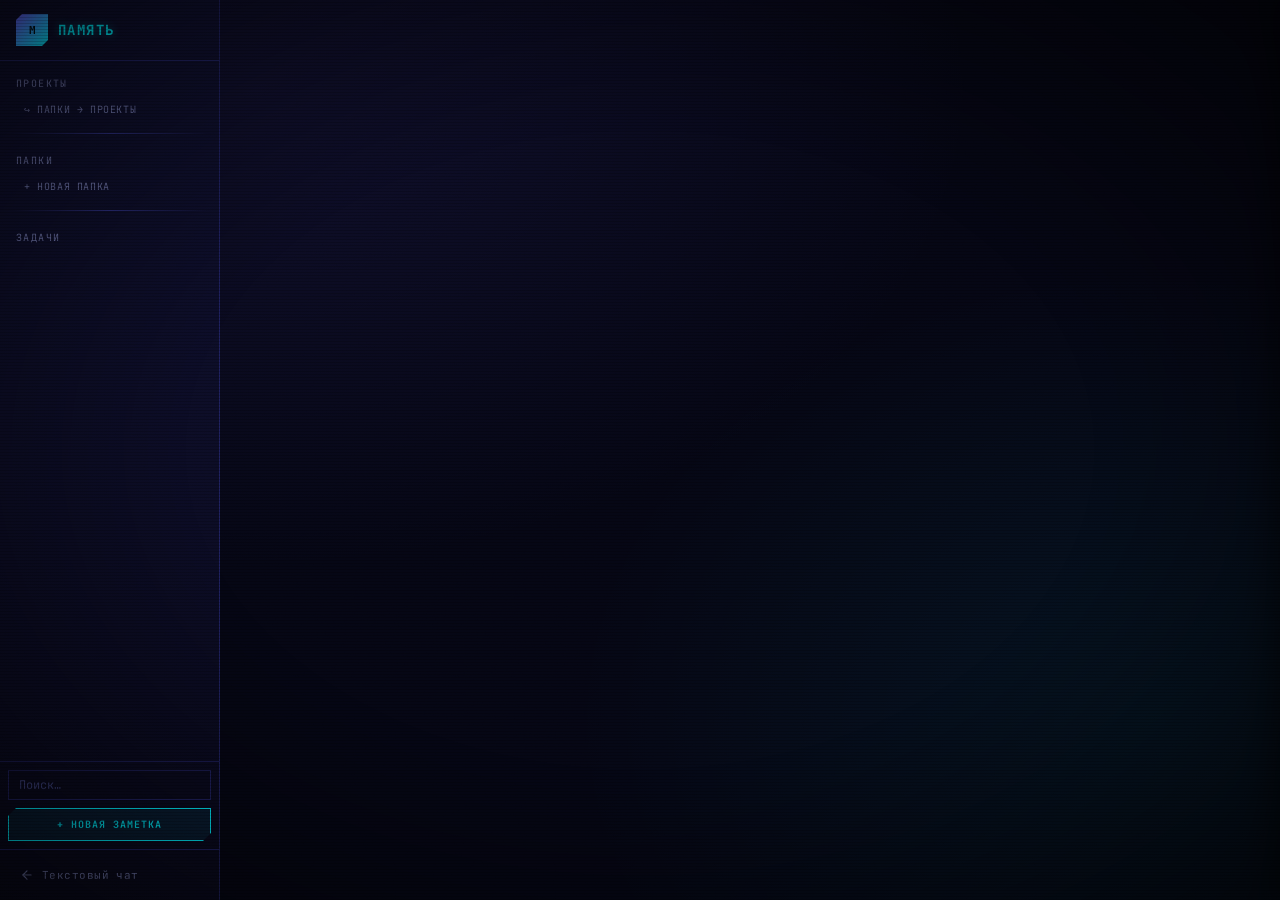
==== commit 0a74ce70: "Память v2 Этап 2b: проекты как контейнеры (закрыт баг A) - agent.py: инструмент create_project + опц" ====
--- a/memory.html
+++ b/memory.html
@@ -100,6 +100,10 @@
         <div class="brand-text">ПАМЯТЬ</div>
       </div>
       <div class="mem-nav">
+        <div class="mem-section-title">Проекты</div>
+        <div id="mem-projects"></div>
+        <button id="mem-backfill" class="mem-add-folder" title="Завести проект на каждую папку и привязать заметки">↪ Папки → проекты</button>
+        <div class="divider" style="margin: 10px 6px"></div>
         <div class="mem-section-title">Папки</div>
         <div id="mem-folders"></div>
         <button id="mem-new-folder" class="mem-add-folder">+ Новая папка</button>
@@ -166,10 +170,11 @@
     const W = 1200, H = 800, NODE_R = 10, K_CAT = 0.05;
 
     // ── Состояние ──
-    let notes = [], links = [], tasks = [], folders = [];
+    let notes = [], links = [], tasks = [], folders = [], projects = [];
     let pos = {};                              // id -> {x, y}
     let vb = { x: 0, y: 0, w: W, h: H };       // viewBox
     let activeFolder;                          // undefined=нет фильтра, null="Без папки", строка=папка
+    let activeProject;                         // undefined=нет фильтра, иначе id проекта
     let searchQuery = "";
     let currentNote = null, currentTask = null;
     let moved = 0, tweenRAF = null;
@@ -181,6 +186,7 @@
     const edgesG     = document.getElementById("mem-edges");
     const nodesG     = document.getElementById("mem-nodes");
     const foldersEl  = document.getElementById("mem-folders");
+    const projectsEl = document.getElementById("mem-projects");
     const tasksEl    = document.getElementById("mem-tasks");
     const searchEl   = document.getElementById("mem-search");
     const emptyEl    = document.getElementById("mem-empty");
@@ -324,6 +330,7 @@
     const matches = (nd) => ((nd.title || "") + " " + (nd.content || "")).toLowerCase().includes(searchQuery);
     // val: строка (папка) или null ("Без папки"). Повторный клик снимает фильтр.
     function focusFolder(val) {
+      activeProject = undefined;
       activeFolder = activeFolder === val ? undefined : val;
       renderSidebar();
       render();
@@ -336,11 +343,26 @@
       closeSidebar();
     }
 
+    // Фильтр по проекту (id). Повторный клик снимает фильтр.
+    function focusProject(id) {
+      activeFolder = undefined;
+      activeProject = activeProject === id ? undefined : id;
+      renderSidebar();
+      render();
+      if (activeProject !== undefined) {
+        const ps = notes.filter((n) => String(n.project_id) === String(activeProject)).map((n) => pos[n.id]).filter(Boolean);
+        if (ps.length) fitTo(ps, true);
+      } else {
+        fitAll(true);
+      }
+      closeSidebar();
+    }
+
     // ── Рендер канваса ──
     function render() {
       edgesG.textContent = "";
       nodesG.textContent = "";
-      const isDim = (nd) => (activeFolder !== undefined && (nd.folder || null) !== activeFolder) || (searchQuery && !matches(nd));
+      const isDim = (nd) => (activeFolder !== undefined && (nd.folder || null) !== activeFolder) || (activeProject !== undefined && String(nd.project_id) !== String(activeProject)) || (searchQuery && !matches(nd));
       const isHit = (nd) => searchQuery && matches(nd);
 
       edgePairs().forEach(([a, b]) => {
@@ -376,6 +398,28 @@
 
     // ── Рендер сайдбара ──
     function renderSidebar() {
+      // Проекты (счётчики заметок по project_id)
+      const pc = {};
+      notes.forEach((n) => { if (n.project_id != null) pc[n.project_id] = (pc[n.project_id] || 0) + 1; });
+      projectsEl.textContent = "";
+      if (!projects.length) {
+        const e = document.createElement("div");
+        e.className = "mem-folder";
+        e.innerHTML = '<span class="mem-folder-label" style="color:var(--ink-2)">— нет проектов —</span>';
+        projectsEl.appendChild(e);
+      }
+      projects.forEach((p) => {
+        const color = folderColor(p.title);
+        const d = document.createElement("div");
+        d.className = "mem-folder" + (activeProject === p.id ? " active" : "");
+        d.innerHTML =
+          '<span class="mem-dot" style="background:' + color + ';color:' + color + '"></span>' +
+          '<span class="mem-folder-label">' + escapeHtml(p.title) + "</span>" +
+          '<span class="mem-folder-count">' + (pc[p.id] || 0) + "</span>";
+        d.addEventListener("click", () => focusProject(p.id));
+        projectsEl.appendChild(d);
+      });
+
       // счётчики: по папкам + «без папки»
       const fc = {};
       let noFolderCount = 0;
@@ -436,16 +480,18 @@
 
     // ── Загрузка / обновление ──
     async function fetchData() {
-      const [m, l, t, f] = await Promise.all([
+      const [m, l, t, f, p] = await Promise.all([
         api("GET", "/api/memory"),
         api("GET", "/api/memory/links"),
         api("GET", "/api/tasks"),
         api("GET", "/api/memory/folders"),
+        api("GET", "/api/projects"),
       ]);
       notes = Array.isArray(m) ? m : [];
       links = Array.isArray(l) ? l : [];
       tasks = Array.isArray(t) ? t : [];
       folders = Array.isArray(f) ? f : [];
+      projects = Array.isArray(p) ? p : [];
     }
     // mode: 'full' (рандом + 150 итераций), 'relax' (40 итераций от текущих),
     //       'none' (без пересчёта позиций)
@@ -489,9 +535,11 @@
       const folderVal = note && note.folder ? note.folder : "";
       const known = [...new Set([...folders, ...localFolders])].sort((a, b) => a.localeCompare(b, "ru"));
       const dlOpts = known.map((f) => '<option value="' + escapeAttr(f) + '"></option>').join("");
+      const projOpts = projects.map((p) => '<option value="' + p.id + '"' + (note && note.project_id === p.id ? " selected" : "") + ">" + escapeHtml(p.title) + "</option>").join("");
       dossierBody.innerHTML =
         '<div class="dossier-field"><label>Заголовок</label><input id="d-title" type="text" value="' + (note ? escapeAttr(note.title) : "") + '"></div>' +
         '<div class="dossier-field"><label>Папка</label><input id="d-folder" type="text" list="folder-options" placeholder="(без папки)" value="' + escapeAttr(folderVal) + '"><datalist id="folder-options">' + dlOpts + "</datalist></div>" +
+        '<div class="dossier-field"><label>Проект</label><select id="d-project"><option value="">(без проекта)</option>' + projOpts + "</select></div>" +
         '<div class="dossier-field"><label>Содержимое (markdown, [[ссылки]])</label><textarea id="d-content">' + (note ? escapeHtml(note.content) : "") + "</textarea></div>" +
         '<div class="dossier-field"><label>Предпросмотр</label><div id="d-preview" class="mem-preview"></div></div>' +
         '<div class="dossier-actions"><button id="d-save" class="btn btn-primary">' + (note ? "Сохранить" : "Создать") + "</button>" +
@@ -522,7 +570,8 @@
         '<div class="dossier-field"><label>Статус</label><select id="t-status">' + sopts + "</select></div>" +
         '<div class="dossier-field"><label>Контекст</label><textarea id="t-context">' + escapeHtml(t.context) + "</textarea></div>" +
         '<div class="dossier-field" id="t-outcome-wrap"><label>Итог</label><textarea id="t-outcome">' + escapeHtml(t.outcome) + "</textarea></div>" +
-        '<div class="dossier-actions"><button id="t-save" class="btn btn-primary">Сохранить</button></div>' +
+        '<div class="dossier-actions"><button id="t-save" class="btn btn-primary">Сохранить</button>' +
+        '<button id="t-del" class="btn btn-danger">Удалить</button></div>' +
         '<div class="dossier-dates">Создано: ' + fmt(t.created_at) + "<br>Обновлено: " + fmt(t.updated_at) + "<br>Закрыто: " + fmt(t.closed_at) + "</div>";
 
       const statusEl = byId("t-status"), wrap = byId("t-outcome-wrap");
@@ -530,6 +579,7 @@
       statusEl.addEventListener("change", toggle);
       toggle();
       byId("t-save").addEventListener("click", saveTask);
+      byId("t-del").addEventListener("click", deleteTask);
       closeSidebar();
       openDossier();
     }
@@ -537,7 +587,11 @@
     async function saveNote() {
       const title = byId("d-title").value.trim();
       if (!title) { alert("Заголовок обязателен"); return; }
-      const payload = { title, folder: byId("d-folder").value, content: byId("d-content").value };
+      const projVal = byId("d-project").value;
+      const payload = {
+        title, folder: byId("d-folder").value, content: byId("d-content").value,
+        project_id: projVal ? Number(projVal) : null,
+      };
       const editing = !!currentNote;
       const r = editing
         ? await api("PATCH", "/api/memory/" + currentNote.id, payload)
@@ -567,6 +621,16 @@
       };
       const r = await api("PATCH", "/api/tasks/" + currentTask.id, payload);
       if (r && r.error) { alert("Ошибка: " + r.error); return; }
+      closeDossier();
+      tasks = await api("GET", "/api/tasks");
+      if (!Array.isArray(tasks)) tasks = [];
+      renderSidebar();
+    }
+
+    async function deleteTask() {
+      if (!currentTask) return;
+      if (!confirm("Удалить задачу «" + currentTask.title + "»?")) return;
+      await api("DELETE", "/api/tasks/" + currentTask.id);
       closeDossier();
       tasks = await api("GET", "/api/tasks");
       if (!Array.isArray(tasks)) tasks = [];
@@ -613,6 +677,14 @@
       localFolders.add(name);   // в БД появится, когда сохранишь заметку в эту папку
       renderSidebar();
     });
+    byId("mem-backfill").addEventListener("click", async () => {
+      if (!confirm("Завести проект на каждую папку и привязать заметки к ним? (папки останутся)")) return;
+      const r = await api("POST", "/api/projects/backfill-folders");
+      await reload("none");
+      if (r && typeof r.projects_created === "number") {
+        alert("Готово: проектов создано " + r.projects_created + ", заметок привязано " + r.notes_linked);
+      }
+    });
     byId("dossier-close").addEventListener("click", closeDossier);
     dossierOv.addEventListener("click", closeDossier);
     window.addEventListener("keydown", (e) => { if (e.key === "Escape") { closeDossier(); closeSidebar(); } });
--- a/styles.css
+++ b/styles.css
@@ -307,79 +307,6 @@
   background: linear-gradient(90deg, var(--cyan), transparent);
 }
 
-/* ── Strategy gear & popover ─────────────────────────── */
-.strategy-gear-btn {
-  display: flex; align-items: center; justify-content: center;
-  width: 28px; height: 28px;
-  clip-path: polygon(6px 0, 100% 0, 100% calc(100% - 6px), calc(100% - 6px) 100%, 0 100%, 0 6px);
-  color: var(--ink-2); transition: color .15s, background .15s;
-  flex-shrink: 0;
-}
-.strategy-gear-btn:hover { color: var(--cyan); background: rgba(0,240,255,.08); }
-
-.strategy-popover {
-  display: none; position: absolute;
-  right: 22px; top: 64px; z-index: 200;
-  width: 300px; padding: 16px 18px;
-  background: linear-gradient(180deg, rgba(15,16,48,.97), rgba(10,10,31,.97));
-  border: 1px solid var(--line-2);
-  clip-path: polygon(14px 0, 100% 0, 100% calc(100% - 14px), calc(100% - 14px) 100%, 0 100%, 0 14px);
-  box-shadow: 0 8px 32px rgba(0,0,0,.55);
-  font-size: 13px;
-}
-.strategy-popover.open { display: block; }
-
-.strategy-popover-title {
-  font-family: var(--f-mono); font-size: 10px; font-weight: 600;
-  text-transform: uppercase; letter-spacing: .08em;
-  color: var(--cyan); margin-bottom: 12px;
-}
-
-.strategy-section {
-  padding: 8px 0;
-  border-top: 1px solid var(--line);
-}
-.strategy-section:first-of-type { border-top: none; padding-top: 0; }
-
-.strategy-row {
-  display: flex; align-items: center; justify-content: space-between;
-}
-
-.strategy-name {
-  font-family: var(--f-mono); font-size: 12px; font-weight: 500;
-  color: var(--ink-1);
-}
-
-.strategy-param {
-  display: flex; align-items: center; justify-content: space-between;
-  margin-top: 6px; gap: 8px;
-}
-
-.strategy-param-label {
-  font-size: 11px; color: var(--ink-2); white-space: nowrap;
-}
-
-.strategy-input {
-  width: 64px; padding: 4px 6px;
-  font-family: var(--f-mono); font-size: 12px;
-  background: rgba(0,240,255,.04); color: var(--ink-0);
-  border: 1px solid var(--line-2);
-  clip-path: polygon(6px 0, 100% 0, 100% calc(100% - 6px), calc(100% - 6px) 100%, 0 100%, 0 6px);
-  text-align: center; transition: border-color .15s;
-}
-.strategy-input:focus { border-color: var(--cyan-dim); }
-.strategy-input.invalid { border-color: var(--magenta); }
-
-/* Угловые тумблеры — только внутри попапа стратегий (не трогаем голос/настройки) */
-.strategy-popover .wakeword-slider {
-  border-radius: 0;
-  clip-path: polygon(4px 0, 100% 0, 100% calc(100% - 4px), calc(100% - 4px) 100%, 0 100%, 0 4px);
-}
-.strategy-popover .wakeword-slider::before {
-  border-radius: 0;
-  clip-path: polygon(2px 0, 100% 0, 100% calc(100% - 2px), calc(100% - 2px) 100%, 0 100%, 0 2px);
-}
-
 /* ── Transcript ───────────────────────────────────────── */
 #transcript {
   flex: 1; overflow-y: auto; padding: 8px 22px 16px;
@@ -1010,9 +937,6 @@
   .session-header .session-line { display: none; }
   .session-header .t-hud { display: none; }
   .session-header .t-display { font-size: 12px !important; }
-
-  /* ── Strategy popover ── */
-  .strategy-popover { right: 10px; left: 10px; width: auto; }
 
   /* ── Transcript ── */
   #transcript { padding: 4px 10px 10px; gap: 12px; }
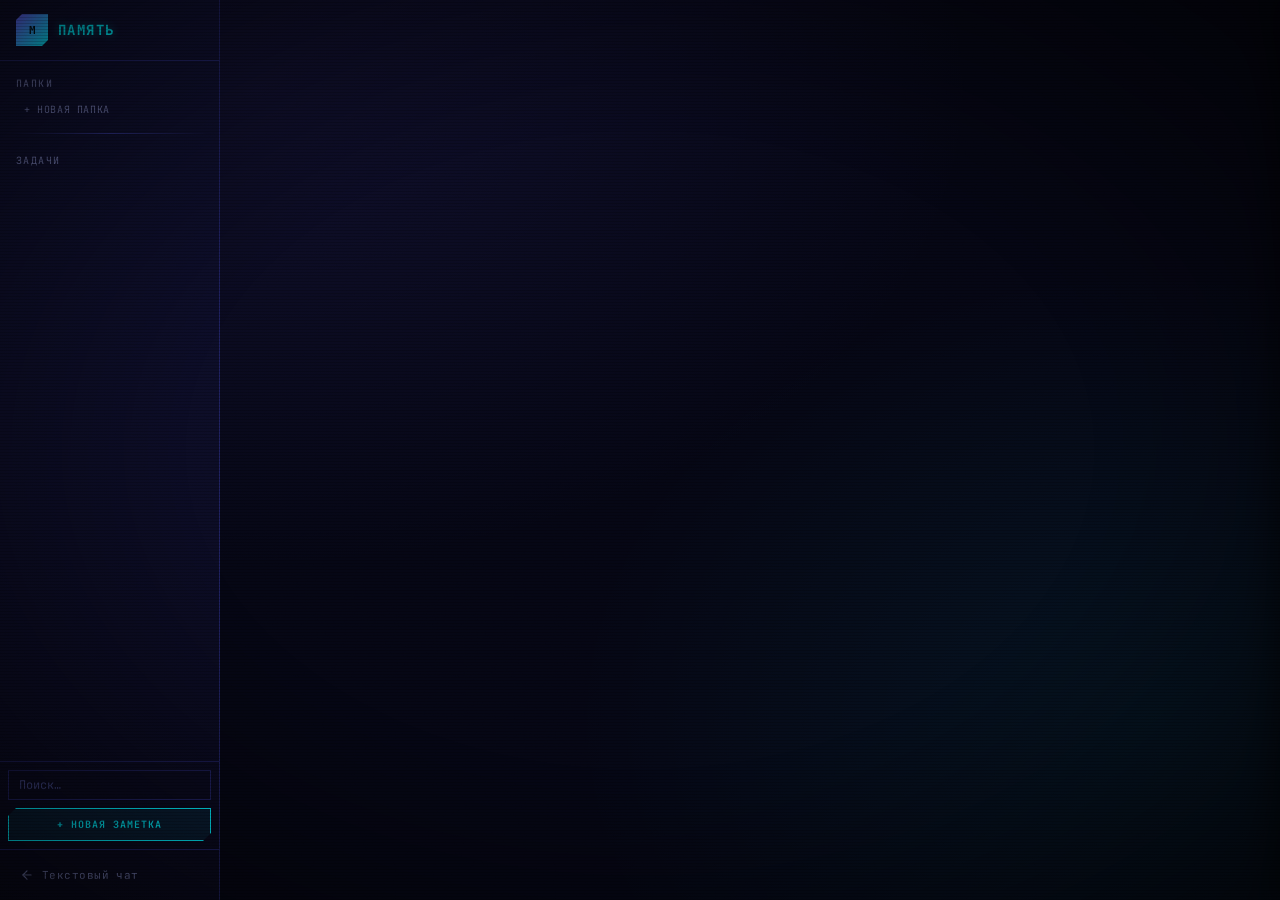
==== commit 5789c886: "Убрать сущность «проекты» — папки единственный контейнер (по решению пользователя) Откат фич-части p" ====
--- a/memory.html
+++ b/memory.html
@@ -100,10 +100,6 @@
         <div class="brand-text">ПАМЯТЬ</div>
       </div>
       <div class="mem-nav">
-        <div class="mem-section-title">Проекты</div>
-        <div id="mem-projects"></div>
-        <button id="mem-backfill" class="mem-add-folder" title="Завести проект на каждую папку и привязать заметки">↪ Папки → проекты</button>
-        <div class="divider" style="margin: 10px 6px"></div>
         <div class="mem-section-title">Папки</div>
         <div id="mem-folders"></div>
         <button id="mem-new-folder" class="mem-add-folder">+ Новая папка</button>
@@ -170,11 +166,10 @@
     const W = 1200, H = 800, NODE_R = 10, K_CAT = 0.05;
 
     // ── Состояние ──
-    let notes = [], links = [], tasks = [], folders = [], projects = [];
+    let notes = [], links = [], tasks = [], folders = [];
     let pos = {};                              // id -> {x, y}
     let vb = { x: 0, y: 0, w: W, h: H };       // viewBox
     let activeFolder;                          // undefined=нет фильтра, null="Без папки", строка=папка
-    let activeProject;                         // undefined=нет фильтра, иначе id проекта
     let searchQuery = "";
     let currentNote = null, currentTask = null;
     let moved = 0, tweenRAF = null;
@@ -186,7 +181,6 @@
     const edgesG     = document.getElementById("mem-edges");
     const nodesG     = document.getElementById("mem-nodes");
     const foldersEl  = document.getElementById("mem-folders");
-    const projectsEl = document.getElementById("mem-projects");
     const tasksEl    = document.getElementById("mem-tasks");
     const searchEl   = document.getElementById("mem-search");
     const emptyEl    = document.getElementById("mem-empty");
@@ -330,7 +324,6 @@
     const matches = (nd) => ((nd.title || "") + " " + (nd.content || "")).toLowerCase().includes(searchQuery);
     // val: строка (папка) или null ("Без папки"). Повторный клик снимает фильтр.
     function focusFolder(val) {
-      activeProject = undefined;
       activeFolder = activeFolder === val ? undefined : val;
       renderSidebar();
       render();
@@ -343,26 +336,11 @@
       closeSidebar();
     }
 
-    // Фильтр по проекту (id). Повторный клик снимает фильтр.
-    function focusProject(id) {
-      activeFolder = undefined;
-      activeProject = activeProject === id ? undefined : id;
-      renderSidebar();
-      render();
-      if (activeProject !== undefined) {
-        const ps = notes.filter((n) => String(n.project_id) === String(activeProject)).map((n) => pos[n.id]).filter(Boolean);
-        if (ps.length) fitTo(ps, true);
-      } else {
-        fitAll(true);
-      }
-      closeSidebar();
-    }
-
     // ── Рендер канваса ──
     function render() {
       edgesG.textContent = "";
       nodesG.textContent = "";
-      const isDim = (nd) => (activeFolder !== undefined && (nd.folder || null) !== activeFolder) || (activeProject !== undefined && String(nd.project_id) !== String(activeProject)) || (searchQuery && !matches(nd));
+      const isDim = (nd) => (activeFolder !== undefined && (nd.folder || null) !== activeFolder) || (searchQuery && !matches(nd));
       const isHit = (nd) => searchQuery && matches(nd);
 
       edgePairs().forEach(([a, b]) => {
@@ -398,27 +376,6 @@
 
     // ── Рендер сайдбара ──
     function renderSidebar() {
-      // Проекты (счётчики заметок по project_id)
-      const pc = {};
-      notes.forEach((n) => { if (n.project_id != null) pc[n.project_id] = (pc[n.project_id] || 0) + 1; });
-      projectsEl.textContent = "";
-      if (!projects.length) {
-        const e = document.createElement("div");
-        e.className = "mem-folder";
-        e.innerHTML = '<span class="mem-folder-label" style="color:var(--ink-2)">— нет проектов —</span>';
-        projectsEl.appendChild(e);
-      }
-      projects.forEach((p) => {
-        const color = folderColor(p.title);
-        const d = document.createElement("div");
-        d.className = "mem-folder" + (activeProject === p.id ? " active" : "");
-        d.innerHTML =
-          '<span class="mem-dot" style="background:' + color + ';color:' + color + '"></span>' +
-          '<span class="mem-folder-label">' + escapeHtml(p.title) + "</span>" +
-          '<span class="mem-folder-count">' + (pc[p.id] || 0) + "</span>";
-        d.addEventListener("click", () => focusProject(p.id));
-        projectsEl.appendChild(d);
-      });
 
       // счётчики: по папкам + «без папки»
       const fc = {};
@@ -480,18 +437,16 @@
 
     // ── Загрузка / обновление ──
     async function fetchData() {
-      const [m, l, t, f, p] = await Promise.all([
+      const [m, l, t, f] = await Promise.all([
         api("GET", "/api/memory"),
         api("GET", "/api/memory/links"),
         api("GET", "/api/tasks"),
         api("GET", "/api/memory/folders"),
-        api("GET", "/api/projects"),
       ]);
       notes = Array.isArray(m) ? m : [];
       links = Array.isArray(l) ? l : [];
       tasks = Array.isArray(t) ? t : [];
       folders = Array.isArray(f) ? f : [];
-      projects = Array.isArray(p) ? p : [];
     }
     // mode: 'full' (рандом + 150 итераций), 'relax' (40 итераций от текущих),
     //       'none' (без пересчёта позиций)
@@ -535,11 +490,9 @@
       const folderVal = note && note.folder ? note.folder : "";
       const known = [...new Set([...folders, ...localFolders])].sort((a, b) => a.localeCompare(b, "ru"));
       const dlOpts = known.map((f) => '<option value="' + escapeAttr(f) + '"></option>').join("");
-      const projOpts = projects.map((p) => '<option value="' + p.id + '"' + (note && note.project_id === p.id ? " selected" : "") + ">" + escapeHtml(p.title) + "</option>").join("");
       dossierBody.innerHTML =
         '<div class="dossier-field"><label>Заголовок</label><input id="d-title" type="text" value="' + (note ? escapeAttr(note.title) : "") + '"></div>' +
         '<div class="dossier-field"><label>Папка</label><input id="d-folder" type="text" list="folder-options" placeholder="(без папки)" value="' + escapeAttr(folderVal) + '"><datalist id="folder-options">' + dlOpts + "</datalist></div>" +
-        '<div class="dossier-field"><label>Проект</label><select id="d-project"><option value="">(без проекта)</option>' + projOpts + "</select></div>" +
         '<div class="dossier-field"><label>Содержимое (markdown, [[ссылки]])</label><textarea id="d-content">' + (note ? escapeHtml(note.content) : "") + "</textarea></div>" +
         '<div class="dossier-field"><label>Предпросмотр</label><div id="d-preview" class="mem-preview"></div></div>' +
         '<div class="dossier-actions"><button id="d-save" class="btn btn-primary">' + (note ? "Сохранить" : "Создать") + "</button>" +
@@ -587,11 +540,7 @@
     async function saveNote() {
       const title = byId("d-title").value.trim();
       if (!title) { alert("Заголовок обязателен"); return; }
-      const projVal = byId("d-project").value;
-      const payload = {
-        title, folder: byId("d-folder").value, content: byId("d-content").value,
-        project_id: projVal ? Number(projVal) : null,
-      };
+      const payload = { title, folder: byId("d-folder").value, content: byId("d-content").value };
       const editing = !!currentNote;
       const r = editing
         ? await api("PATCH", "/api/memory/" + currentNote.id, payload)
@@ -677,14 +626,6 @@
       localFolders.add(name);   // в БД появится, когда сохранишь заметку в эту папку
       renderSidebar();
     });
-    byId("mem-backfill").addEventListener("click", async () => {
-      if (!confirm("Завести проект на каждую папку и привязать заметки к ним? (папки останутся)")) return;
-      const r = await api("POST", "/api/projects/backfill-folders");
-      await reload("none");
-      if (r && typeof r.projects_created === "number") {
-        alert("Готово: проектов создано " + r.projects_created + ", заметок привязано " + r.notes_linked);
-      }
-    });
     byId("dossier-close").addEventListener("click", closeDossier);
     dossierOv.addEventListener("click", closeDossier);
     window.addEventListener("keydown", (e) => { if (e.key === "Escape") { closeDossier(); closeSidebar(); } });
